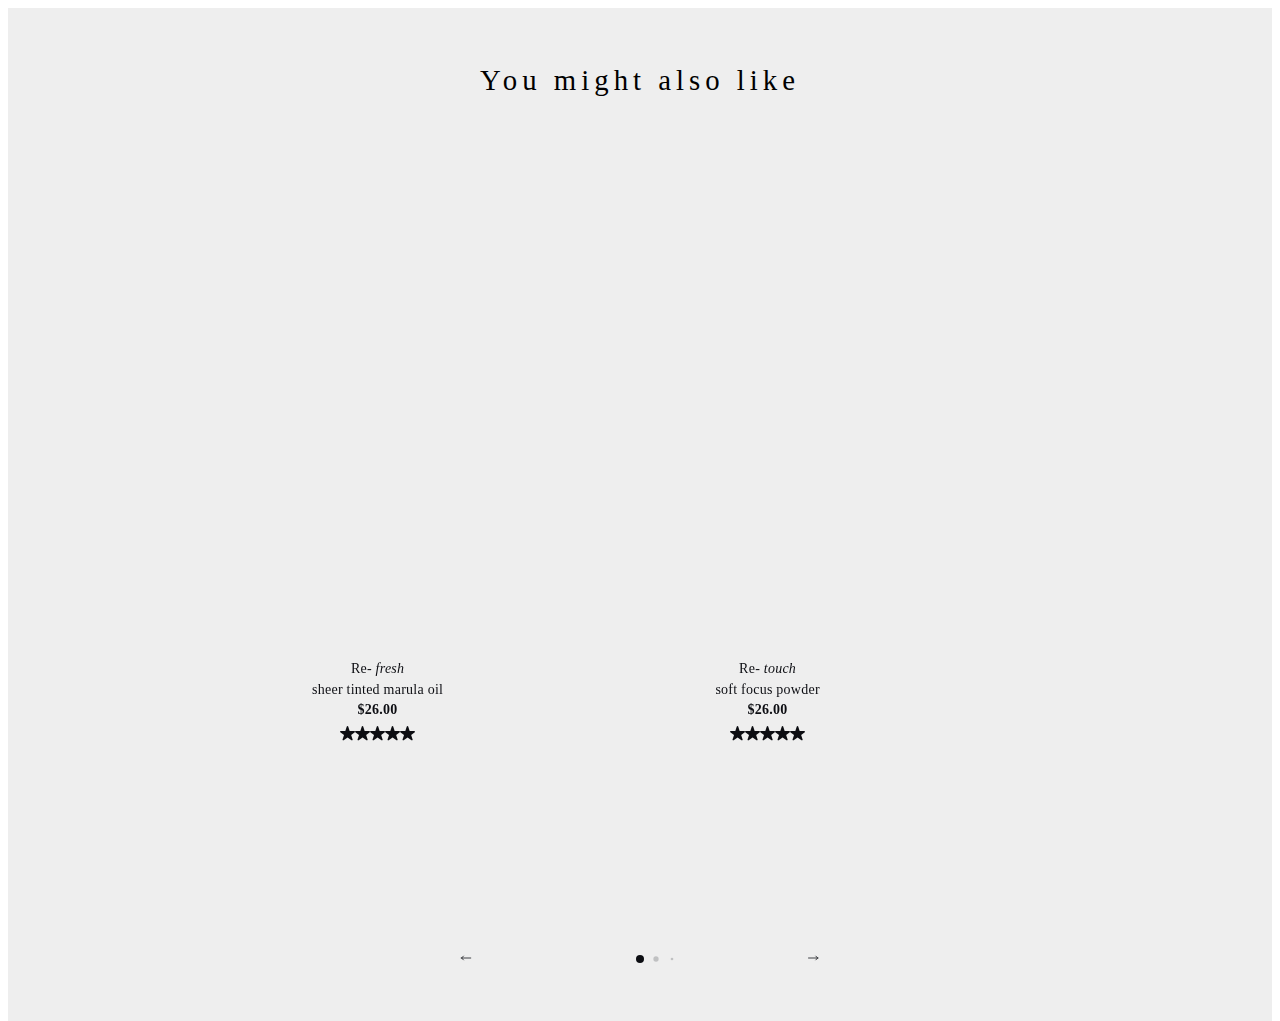
==== index.html @ 53fa4f93 "deploy config" ====
<!DOCTYPE html>
<html lang="en">
  <head>
    <meta charset="utf-8" />
    <title>Swiper demo</title>
    <meta
      name="viewport"
      content="width=device-width, initial-scale=1, minimum-scale=1, maximum-scale=1"
    />
    <link rel="stylesheet" href="./product_slider.css">
    <!-- Link Swiper's CSS -->
    <link
      rel="stylesheet"
      href="https://cdn.jsdelivr.net/npm/swiper/swiper-bundle.min.css"
    />

    <!-- Demo styles -->
  </head>

  <body>
    <section>
        <div class="section-title">
            <h2 class="title">
                You might also like
            </h2>
        </div>
    <div class="slider_handler">
        
        <div class="swiper mySwiper">
            <div class="swiper-wrapper">
                <div class="swiper-slide">
                    <a href="#" class="product">
                    <article class="product_item">
                        <div class="img_handler">
                            <img src="https://cdn.shopify.com/s/files/1/0569/0556/4315/products/HaleysBeauty_2021_ReInvent_Ecomm_Hero-_1_250x.png?v=1635180375" alt="">
                        </div>
                        <div class="product_info">
                            <p class="product_role">
                                <span class="pre">Re-</span>
                                <span class="rad">fresh</span>
                            </p>
                            <p class="product_name">sheer tinted marula oil</p>
                            <p class="product_price">$26.00</p>
                            <div class="product_rate">
                                <svg focusable="false" xmlns="http://www.w3.org/2000/svg" width="15px" height="15px" style="width: 15px !important; height: 15px !important;" viewBox="0 0 25 25"><polygon style="fill: url(&quot;#bv_inline_ratings_star_filled_0_99.99_CzmfIWRo20&quot;) !important;" points=""></polygon><path style="fill: url(&quot;#bv_inline_ratings_star_filled_0_99.99_CzmfIWRo20&quot;) !important;" d="M24.8676481,9.0008973 C24.7082329,8.54565507 24.2825324,8.23189792 23.7931772,8.20897226 L16.1009423,8.20897226 L13.658963,0.793674161 C13.4850788,0.296529881 12.9965414,-0.0267985214 12.4623931,0.00174912135 L12.4623931,0.00174912135 C11.9394964,-0.00194214302 11.4747239,0.328465149 11.3146628,0.81767189 L8.87268352,8.23296999 L1.20486846,8.23296999 C0.689809989,8.22949161 0.230279943,8.55030885 0.0640800798,9.0294023 C-0.102119784,9.50849575 0.0623083246,10.0383495 0.472274662,10.3447701 L6.69932193,14.9763317 L4.25734261,22.4396253 C4.08483744,22.9295881 4.25922828,23.4727606 4.68662933,23.7767181 C5.11403038,24.0806756 5.69357086,24.0736812 6.11324689,23.7595003 L12.6333317,18.9599546 L19.1778362,23.7595003 C19.381674,23.9119158 19.6299003,23.9960316 19.8860103,23.9994776 C20.2758842,24.0048539 20.6439728,23.8232161 20.8724402,23.5127115 C21.1009077,23.202207 21.1610972,22.8017824 21.0337405,22.4396253 L18.5917612,14.9763317 L24.6967095,10.3207724 C25.0258477,9.95783882 25.0937839,9.43328063 24.8676481,9.0008973 Z"></path><defs><linearGradient id="bv_inline_ratings_star_filled_0_99.99_CzmfIWRo20" x1="99.99%" y1="0%" x2="100%" y2="0%"><stop offset="0%" style="stop-color: rgb(12, 13, 18); stop-opacity: 1;"></stop><stop offset="1%" style="stop-color: rgb(233, 229, 217); stop-opacity: 1;"></stop></linearGradient></defs></svg><svg focusable="false" xmlns="http://www.w3.org/2000/svg" width="15px" height="15px" style="width: 15px !important; height: 15px !important;" viewBox="0 0 25 25"><polygon style="fill: url(&quot;#bv_inline_ratings_star_filled_1_99.99_C0rvBMYuDx&quot;) !important;" points=""></polygon><path style="fill: url(&quot;#bv_inline_ratings_star_filled_1_99.99_C0rvBMYuDx&quot;) !important;" d="M24.8676481,9.0008973 C24.7082329,8.54565507 24.2825324,8.23189792 23.7931772,8.20897226 L16.1009423,8.20897226 L13.658963,0.793674161 C13.4850788,0.296529881 12.9965414,-0.0267985214 12.4623931,0.00174912135 L12.4623931,0.00174912135 C11.9394964,-0.00194214302 11.4747239,0.328465149 11.3146628,0.81767189 L8.87268352,8.23296999 L1.20486846,8.23296999 C0.689809989,8.22949161 0.230279943,8.55030885 0.0640800798,9.0294023 C-0.102119784,9.50849575 0.0623083246,10.0383495 0.472274662,10.3447701 L6.69932193,14.9763317 L4.25734261,22.4396253 C4.08483744,22.9295881 4.25922828,23.4727606 4.68662933,23.7767181 C5.11403038,24.0806756 5.69357086,24.0736812 6.11324689,23.7595003 L12.6333317,18.9599546 L19.1778362,23.7595003 C19.381674,23.9119158 19.6299003,23.9960316 19.8860103,23.9994776 C20.2758842,24.0048539 20.6439728,23.8232161 20.8724402,23.5127115 C21.1009077,23.202207 21.1610972,22.8017824 21.0337405,22.4396253 L18.5917612,14.9763317 L24.6967095,10.3207724 C25.0258477,9.95783882 25.0937839,9.43328063 24.8676481,9.0008973 Z"></path><defs><linearGradient id="bv_inline_ratings_star_filled_1_99.99_C0rvBMYuDx" x1="99.99%" y1="0%" x2="100%" y2="0%"><stop offset="0%" style="stop-color: rgb(12, 13, 18); stop-opacity: 1;"></stop><stop offset="1%" style="stop-color: rgb(233, 229, 217); stop-opacity: 1;"></stop></linearGradient></defs></svg><svg focusable="false" xmlns="http://www.w3.org/2000/svg" width="15px" height="15px" style="width: 15px !important; height: 15px !important;" viewBox="0 0 25 25"><polygon style="fill: url(&quot;#bv_inline_ratings_star_filled_2_99.99_kRL8a2ANNB&quot;) !important;" points=""></polygon><path style="fill: url(&quot;#bv_inline_ratings_star_filled_2_99.99_kRL8a2ANNB&quot;) !important;" d="M24.8676481,9.0008973 C24.7082329,8.54565507 24.2825324,8.23189792 23.7931772,8.20897226 L16.1009423,8.20897226 L13.658963,0.793674161 C13.4850788,0.296529881 12.9965414,-0.0267985214 12.4623931,0.00174912135 L12.4623931,0.00174912135 C11.9394964,-0.00194214302 11.4747239,0.328465149 11.3146628,0.81767189 L8.87268352,8.23296999 L1.20486846,8.23296999 C0.689809989,8.22949161 0.230279943,8.55030885 0.0640800798,9.0294023 C-0.102119784,9.50849575 0.0623083246,10.0383495 0.472274662,10.3447701 L6.69932193,14.9763317 L4.25734261,22.4396253 C4.08483744,22.9295881 4.25922828,23.4727606 4.68662933,23.7767181 C5.11403038,24.0806756 5.69357086,24.0736812 6.11324689,23.7595003 L12.6333317,18.9599546 L19.1778362,23.7595003 C19.381674,23.9119158 19.6299003,23.9960316 19.8860103,23.9994776 C20.2758842,24.0048539 20.6439728,23.8232161 20.8724402,23.5127115 C21.1009077,23.202207 21.1610972,22.8017824 21.0337405,22.4396253 L18.5917612,14.9763317 L24.6967095,10.3207724 C25.0258477,9.95783882 25.0937839,9.43328063 24.8676481,9.0008973 Z"></path><defs><linearGradient id="bv_inline_ratings_star_filled_2_99.99_kRL8a2ANNB" x1="99.99%" y1="0%" x2="100%" y2="0%"><stop offset="0%" style="stop-color: rgb(12, 13, 18); stop-opacity: 1;"></stop><stop offset="1%" style="stop-color: rgb(233, 229, 217); stop-opacity: 1;"></stop></linearGradient></defs></svg><svg focusable="false" xmlns="http://www.w3.org/2000/svg" width="15px" height="15px" style="width: 15px !important; height: 15px !important;" viewBox="0 0 25 25"><polygon style="fill: url(&quot;#bv_inline_ratings_star_filled_3_99.99_yw80igeBvc&quot;) !important;" points=""></polygon><path style="fill: url(&quot;#bv_inline_ratings_star_filled_3_99.99_yw80igeBvc&quot;) !important;" d="M24.8676481,9.0008973 C24.7082329,8.54565507 24.2825324,8.23189792 23.7931772,8.20897226 L16.1009423,8.20897226 L13.658963,0.793674161 C13.4850788,0.296529881 12.9965414,-0.0267985214 12.4623931,0.00174912135 L12.4623931,0.00174912135 C11.9394964,-0.00194214302 11.4747239,0.328465149 11.3146628,0.81767189 L8.87268352,8.23296999 L1.20486846,8.23296999 C0.689809989,8.22949161 0.230279943,8.55030885 0.0640800798,9.0294023 C-0.102119784,9.50849575 0.0623083246,10.0383495 0.472274662,10.3447701 L6.69932193,14.9763317 L4.25734261,22.4396253 C4.08483744,22.9295881 4.25922828,23.4727606 4.68662933,23.7767181 C5.11403038,24.0806756 5.69357086,24.0736812 6.11324689,23.7595003 L12.6333317,18.9599546 L19.1778362,23.7595003 C19.381674,23.9119158 19.6299003,23.9960316 19.8860103,23.9994776 C20.2758842,24.0048539 20.6439728,23.8232161 20.8724402,23.5127115 C21.1009077,23.202207 21.1610972,22.8017824 21.0337405,22.4396253 L18.5917612,14.9763317 L24.6967095,10.3207724 C25.0258477,9.95783882 25.0937839,9.43328063 24.8676481,9.0008973 Z"></path><defs><linearGradient id="bv_inline_ratings_star_filled_3_99.99_yw80igeBvc" x1="99.99%" y1="0%" x2="100%" y2="0%"><stop offset="0%" style="stop-color: rgb(12, 13, 18); stop-opacity: 1;"></stop><stop offset="1%" style="stop-color: rgb(233, 229, 217); stop-opacity: 1;"></stop></linearGradient></defs></svg><svg focusable="false" xmlns="http://www.w3.org/2000/svg" width="15px" height="15px" style="width: 15px !important; height: 15px !important;" viewBox="0 0 25 25"><polygon style="fill: url(&quot;#bv_inline_ratings_star_filled_4_99.99_kZnmIuAaiG&quot;) !important;" points=""></polygon><path style="fill: url(&quot;#bv_inline_ratings_star_filled_4_99.99_kZnmIuAaiG&quot;) !important;" d="M24.8676481,9.0008973 C24.7082329,8.54565507 24.2825324,8.23189792 23.7931772,8.20897226 L16.1009423,8.20897226 L13.658963,0.793674161 C13.4850788,0.296529881 12.9965414,-0.0267985214 12.4623931,0.00174912135 L12.4623931,0.00174912135 C11.9394964,-0.00194214302 11.4747239,0.328465149 11.3146628,0.81767189 L8.87268352,8.23296999 L1.20486846,8.23296999 C0.689809989,8.22949161 0.230279943,8.55030885 0.0640800798,9.0294023 C-0.102119784,9.50849575 0.0623083246,10.0383495 0.472274662,10.3447701 L6.69932193,14.9763317 L4.25734261,22.4396253 C4.08483744,22.9295881 4.25922828,23.4727606 4.68662933,23.7767181 C5.11403038,24.0806756 5.69357086,24.0736812 6.11324689,23.7595003 L12.6333317,18.9599546 L19.1778362,23.7595003 C19.381674,23.9119158 19.6299003,23.9960316 19.8860103,23.9994776 C20.2758842,24.0048539 20.6439728,23.8232161 20.8724402,23.5127115 C21.1009077,23.202207 21.1610972,22.8017824 21.0337405,22.4396253 L18.5917612,14.9763317 L24.6967095,10.3207724 C25.0258477,9.95783882 25.0937839,9.43328063 24.8676481,9.0008973 Z"></path><defs><linearGradient id="bv_inline_ratings_star_filled_4_99.99_kZnmIuAaiG" x1="99.99%" y1="0%" x2="100%" y2="0%"><stop offset="0%" style="stop-color: rgb(12, 13, 18); stop-opacity: 1;"></stop><stop offset="1%" style="stop-color: rgb(233, 229, 217); stop-opacity: 1;"></stop></linearGradient></defs></svg>
                            </div>
                        </div>
                        <div class="back_marquee">
                            <div  class="text_slide">product name</div>
                        </div>
                    </article>
                    </a>
                </div>
                <div class="swiper-slide">
                    <a href="#" class="product">
                    <article class="product_item">
                        <div class="img_handler">
                            <img src="https://cdn.shopify.com/s/files/1/0569/0556/4315/products/retouch-hero_9ae049b7-ad67-421c-8d41-1b337207f1e3_250x.png?v=1647360256" alt="">
                        </div>
                        <div class="product_info">
                            <p class="product_role">
                                <span class="pre">Re-</span>
                                <span class="rad">touch</span>
                            </p>
                            <p class="product_name">soft focus powder</p>
                            <p class="product_price">$26.00</p>
                            <div class="product_rate">
                                <svg focusable="false" xmlns="http://www.w3.org/2000/svg" width="15px" height="15px" style="width: 15px !important; height: 15px !important;" viewBox="0 0 25 25"><polygon style="fill: url(&quot;#bv_inline_ratings_star_filled_0_99.99_CzmfIWRo20&quot;) !important;" points=""></polygon><path style="fill: url(&quot;#bv_inline_ratings_star_filled_0_99.99_CzmfIWRo20&quot;) !important;" d="M24.8676481,9.0008973 C24.7082329,8.54565507 24.2825324,8.23189792 23.7931772,8.20897226 L16.1009423,8.20897226 L13.658963,0.793674161 C13.4850788,0.296529881 12.9965414,-0.0267985214 12.4623931,0.00174912135 L12.4623931,0.00174912135 C11.9394964,-0.00194214302 11.4747239,0.328465149 11.3146628,0.81767189 L8.87268352,8.23296999 L1.20486846,8.23296999 C0.689809989,8.22949161 0.230279943,8.55030885 0.0640800798,9.0294023 C-0.102119784,9.50849575 0.0623083246,10.0383495 0.472274662,10.3447701 L6.69932193,14.9763317 L4.25734261,22.4396253 C4.08483744,22.9295881 4.25922828,23.4727606 4.68662933,23.7767181 C5.11403038,24.0806756 5.69357086,24.0736812 6.11324689,23.7595003 L12.6333317,18.9599546 L19.1778362,23.7595003 C19.381674,23.9119158 19.6299003,23.9960316 19.8860103,23.9994776 C20.2758842,24.0048539 20.6439728,23.8232161 20.8724402,23.5127115 C21.1009077,23.202207 21.1610972,22.8017824 21.0337405,22.4396253 L18.5917612,14.9763317 L24.6967095,10.3207724 C25.0258477,9.95783882 25.0937839,9.43328063 24.8676481,9.0008973 Z"></path><defs><linearGradient id="bv_inline_ratings_star_filled_0_99.99_CzmfIWRo20" x1="99.99%" y1="0%" x2="100%" y2="0%"><stop offset="0%" style="stop-color: rgb(12, 13, 18); stop-opacity: 1;"></stop><stop offset="1%" style="stop-color: rgb(233, 229, 217); stop-opacity: 1;"></stop></linearGradient></defs></svg><svg focusable="false" xmlns="http://www.w3.org/2000/svg" width="15px" height="15px" style="width: 15px !important; height: 15px !important;" viewBox="0 0 25 25"><polygon style="fill: url(&quot;#bv_inline_ratings_star_filled_1_99.99_C0rvBMYuDx&quot;) !important;" points=""></polygon><path style="fill: url(&quot;#bv_inline_ratings_star_filled_1_99.99_C0rvBMYuDx&quot;) !important;" d="M24.8676481,9.0008973 C24.7082329,8.54565507 24.2825324,8.23189792 23.7931772,8.20897226 L16.1009423,8.20897226 L13.658963,0.793674161 C13.4850788,0.296529881 12.9965414,-0.0267985214 12.4623931,0.00174912135 L12.4623931,0.00174912135 C11.9394964,-0.00194214302 11.4747239,0.328465149 11.3146628,0.81767189 L8.87268352,8.23296999 L1.20486846,8.23296999 C0.689809989,8.22949161 0.230279943,8.55030885 0.0640800798,9.0294023 C-0.102119784,9.50849575 0.0623083246,10.0383495 0.472274662,10.3447701 L6.69932193,14.9763317 L4.25734261,22.4396253 C4.08483744,22.9295881 4.25922828,23.4727606 4.68662933,23.7767181 C5.11403038,24.0806756 5.69357086,24.0736812 6.11324689,23.7595003 L12.6333317,18.9599546 L19.1778362,23.7595003 C19.381674,23.9119158 19.6299003,23.9960316 19.8860103,23.9994776 C20.2758842,24.0048539 20.6439728,23.8232161 20.8724402,23.5127115 C21.1009077,23.202207 21.1610972,22.8017824 21.0337405,22.4396253 L18.5917612,14.9763317 L24.6967095,10.3207724 C25.0258477,9.95783882 25.0937839,9.43328063 24.8676481,9.0008973 Z"></path><defs><linearGradient id="bv_inline_ratings_star_filled_1_99.99_C0rvBMYuDx" x1="99.99%" y1="0%" x2="100%" y2="0%"><stop offset="0%" style="stop-color: rgb(12, 13, 18); stop-opacity: 1;"></stop><stop offset="1%" style="stop-color: rgb(233, 229, 217); stop-opacity: 1;"></stop></linearGradient></defs></svg><svg focusable="false" xmlns="http://www.w3.org/2000/svg" width="15px" height="15px" style="width: 15px !important; height: 15px !important;" viewBox="0 0 25 25"><polygon style="fill: url(&quot;#bv_inline_ratings_star_filled_2_99.99_kRL8a2ANNB&quot;) !important;" points=""></polygon><path style="fill: url(&quot;#bv_inline_ratings_star_filled_2_99.99_kRL8a2ANNB&quot;) !important;" d="M24.8676481,9.0008973 C24.7082329,8.54565507 24.2825324,8.23189792 23.7931772,8.20897226 L16.1009423,8.20897226 L13.658963,0.793674161 C13.4850788,0.296529881 12.9965414,-0.0267985214 12.4623931,0.00174912135 L12.4623931,0.00174912135 C11.9394964,-0.00194214302 11.4747239,0.328465149 11.3146628,0.81767189 L8.87268352,8.23296999 L1.20486846,8.23296999 C0.689809989,8.22949161 0.230279943,8.55030885 0.0640800798,9.0294023 C-0.102119784,9.50849575 0.0623083246,10.0383495 0.472274662,10.3447701 L6.69932193,14.9763317 L4.25734261,22.4396253 C4.08483744,22.9295881 4.25922828,23.4727606 4.68662933,23.7767181 C5.11403038,24.0806756 5.69357086,24.0736812 6.11324689,23.7595003 L12.6333317,18.9599546 L19.1778362,23.7595003 C19.381674,23.9119158 19.6299003,23.9960316 19.8860103,23.9994776 C20.2758842,24.0048539 20.6439728,23.8232161 20.8724402,23.5127115 C21.1009077,23.202207 21.1610972,22.8017824 21.0337405,22.4396253 L18.5917612,14.9763317 L24.6967095,10.3207724 C25.0258477,9.95783882 25.0937839,9.43328063 24.8676481,9.0008973 Z"></path><defs><linearGradient id="bv_inline_ratings_star_filled_2_99.99_kRL8a2ANNB" x1="99.99%" y1="0%" x2="100%" y2="0%"><stop offset="0%" style="stop-color: rgb(12, 13, 18); stop-opacity: 1;"></stop><stop offset="1%" style="stop-color: rgb(233, 229, 217); stop-opacity: 1;"></stop></linearGradient></defs></svg><svg focusable="false" xmlns="http://www.w3.org/2000/svg" width="15px" height="15px" style="width: 15px !important; height: 15px !important;" viewBox="0 0 25 25"><polygon style="fill: url(&quot;#bv_inline_ratings_star_filled_3_99.99_yw80igeBvc&quot;) !important;" points=""></polygon><path style="fill: url(&quot;#bv_inline_ratings_star_filled_3_99.99_yw80igeBvc&quot;) !important;" d="M24.8676481,9.0008973 C24.7082329,8.54565507 24.2825324,8.23189792 23.7931772,8.20897226 L16.1009423,8.20897226 L13.658963,0.793674161 C13.4850788,0.296529881 12.9965414,-0.0267985214 12.4623931,0.00174912135 L12.4623931,0.00174912135 C11.9394964,-0.00194214302 11.4747239,0.328465149 11.3146628,0.81767189 L8.87268352,8.23296999 L1.20486846,8.23296999 C0.689809989,8.22949161 0.230279943,8.55030885 0.0640800798,9.0294023 C-0.102119784,9.50849575 0.0623083246,10.0383495 0.472274662,10.3447701 L6.69932193,14.9763317 L4.25734261,22.4396253 C4.08483744,22.9295881 4.25922828,23.4727606 4.68662933,23.7767181 C5.11403038,24.0806756 5.69357086,24.0736812 6.11324689,23.7595003 L12.6333317,18.9599546 L19.1778362,23.7595003 C19.381674,23.9119158 19.6299003,23.9960316 19.8860103,23.9994776 C20.2758842,24.0048539 20.6439728,23.8232161 20.8724402,23.5127115 C21.1009077,23.202207 21.1610972,22.8017824 21.0337405,22.4396253 L18.5917612,14.9763317 L24.6967095,10.3207724 C25.0258477,9.95783882 25.0937839,9.43328063 24.8676481,9.0008973 Z"></path><defs><linearGradient id="bv_inline_ratings_star_filled_3_99.99_yw80igeBvc" x1="99.99%" y1="0%" x2="100%" y2="0%"><stop offset="0%" style="stop-color: rgb(12, 13, 18); stop-opacity: 1;"></stop><stop offset="1%" style="stop-color: rgb(233, 229, 217); stop-opacity: 1;"></stop></linearGradient></defs></svg><svg focusable="false" xmlns="http://www.w3.org/2000/svg" width="15px" height="15px" style="width: 15px !important; height: 15px !important;" viewBox="0 0 25 25"><polygon style="fill: url(&quot;#bv_inline_ratings_star_filled_4_99.99_kZnmIuAaiG&quot;) !important;" points=""></polygon><path style="fill: url(&quot;#bv_inline_ratings_star_filled_4_99.99_kZnmIuAaiG&quot;) !important;" d="M24.8676481,9.0008973 C24.7082329,8.54565507 24.2825324,8.23189792 23.7931772,8.20897226 L16.1009423,8.20897226 L13.658963,0.793674161 C13.4850788,0.296529881 12.9965414,-0.0267985214 12.4623931,0.00174912135 L12.4623931,0.00174912135 C11.9394964,-0.00194214302 11.4747239,0.328465149 11.3146628,0.81767189 L8.87268352,8.23296999 L1.20486846,8.23296999 C0.689809989,8.22949161 0.230279943,8.55030885 0.0640800798,9.0294023 C-0.102119784,9.50849575 0.0623083246,10.0383495 0.472274662,10.3447701 L6.69932193,14.9763317 L4.25734261,22.4396253 C4.08483744,22.9295881 4.25922828,23.4727606 4.68662933,23.7767181 C5.11403038,24.0806756 5.69357086,24.0736812 6.11324689,23.7595003 L12.6333317,18.9599546 L19.1778362,23.7595003 C19.381674,23.9119158 19.6299003,23.9960316 19.8860103,23.9994776 C20.2758842,24.0048539 20.6439728,23.8232161 20.8724402,23.5127115 C21.1009077,23.202207 21.1610972,22.8017824 21.0337405,22.4396253 L18.5917612,14.9763317 L24.6967095,10.3207724 C25.0258477,9.95783882 25.0937839,9.43328063 24.8676481,9.0008973 Z"></path><defs><linearGradient id="bv_inline_ratings_star_filled_4_99.99_kZnmIuAaiG" x1="99.99%" y1="0%" x2="100%" y2="0%"><stop offset="0%" style="stop-color: rgb(12, 13, 18); stop-opacity: 1;"></stop><stop offset="1%" style="stop-color: rgb(233, 229, 217); stop-opacity: 1;"></stop></linearGradient></defs></svg>
                            </div>
                        </div>

                        <div class="back_marquee">
                            <div  class="text_slide">product name</div>
                        </div>
                    </article>

                    </a>
                </div>

                <div class="swiper-slide">
                    <a href="#" class="product">
                    <article class="product_item">
                        <div class="img_handler">
                            <img src="https://cdn.shopify.com/s/files/1/0569/0556/4315/products/creasebrush-hero_250x.png?v=1665094141" alt="">
                        </div>
                        <div class="product_info">
                            <p class="product_role">
                                <span class="pre"></span>
                                <span class="rad"></span>
                            </p>
                            <p class="product_name">briant crease brush</p>
                            <p class="product_price">$26.00</p>
                            <div class="product_rate">
                                <svg focusable="false" xmlns="http://www.w3.org/2000/svg" width="15px" height="15px" style="width: 15px !important; height: 15px !important;" viewBox="0 0 25 25"><polygon style="fill: url(&quot;#bv_inline_ratings_star_filled_0_99.99_CzmfIWRo20&quot;) !important;" points=""></polygon><path style="fill: url(&quot;#bv_inline_ratings_star_filled_0_99.99_CzmfIWRo20&quot;) !important;" d="M24.8676481,9.0008973 C24.7082329,8.54565507 24.2825324,8.23189792 23.7931772,8.20897226 L16.1009423,8.20897226 L13.658963,0.793674161 C13.4850788,0.296529881 12.9965414,-0.0267985214 12.4623931,0.00174912135 L12.4623931,0.00174912135 C11.9394964,-0.00194214302 11.4747239,0.328465149 11.3146628,0.81767189 L8.87268352,8.23296999 L1.20486846,8.23296999 C0.689809989,8.22949161 0.230279943,8.55030885 0.0640800798,9.0294023 C-0.102119784,9.50849575 0.0623083246,10.0383495 0.472274662,10.3447701 L6.69932193,14.9763317 L4.25734261,22.4396253 C4.08483744,22.9295881 4.25922828,23.4727606 4.68662933,23.7767181 C5.11403038,24.0806756 5.69357086,24.0736812 6.11324689,23.7595003 L12.6333317,18.9599546 L19.1778362,23.7595003 C19.381674,23.9119158 19.6299003,23.9960316 19.8860103,23.9994776 C20.2758842,24.0048539 20.6439728,23.8232161 20.8724402,23.5127115 C21.1009077,23.202207 21.1610972,22.8017824 21.0337405,22.4396253 L18.5917612,14.9763317 L24.6967095,10.3207724 C25.0258477,9.95783882 25.0937839,9.43328063 24.8676481,9.0008973 Z"></path><defs><linearGradient id="bv_inline_ratings_star_filled_0_99.99_CzmfIWRo20" x1="99.99%" y1="0%" x2="100%" y2="0%"><stop offset="0%" style="stop-color: rgb(12, 13, 18); stop-opacity: 1;"></stop><stop offset="1%" style="stop-color: rgb(233, 229, 217); stop-opacity: 1;"></stop></linearGradient></defs></svg><svg focusable="false" xmlns="http://www.w3.org/2000/svg" width="15px" height="15px" style="width: 15px !important; height: 15px !important;" viewBox="0 0 25 25"><polygon style="fill: url(&quot;#bv_inline_ratings_star_filled_1_99.99_C0rvBMYuDx&quot;) !important;" points=""></polygon><path style="fill: url(&quot;#bv_inline_ratings_star_filled_1_99.99_C0rvBMYuDx&quot;) !important;" d="M24.8676481,9.0008973 C24.7082329,8.54565507 24.2825324,8.23189792 23.7931772,8.20897226 L16.1009423,8.20897226 L13.658963,0.793674161 C13.4850788,0.296529881 12.9965414,-0.0267985214 12.4623931,0.00174912135 L12.4623931,0.00174912135 C11.9394964,-0.00194214302 11.4747239,0.328465149 11.3146628,0.81767189 L8.87268352,8.23296999 L1.20486846,8.23296999 C0.689809989,8.22949161 0.230279943,8.55030885 0.0640800798,9.0294023 C-0.102119784,9.50849575 0.0623083246,10.0383495 0.472274662,10.3447701 L6.69932193,14.9763317 L4.25734261,22.4396253 C4.08483744,22.9295881 4.25922828,23.4727606 4.68662933,23.7767181 C5.11403038,24.0806756 5.69357086,24.0736812 6.11324689,23.7595003 L12.6333317,18.9599546 L19.1778362,23.7595003 C19.381674,23.9119158 19.6299003,23.9960316 19.8860103,23.9994776 C20.2758842,24.0048539 20.6439728,23.8232161 20.8724402,23.5127115 C21.1009077,23.202207 21.1610972,22.8017824 21.0337405,22.4396253 L18.5917612,14.9763317 L24.6967095,10.3207724 C25.0258477,9.95783882 25.0937839,9.43328063 24.8676481,9.0008973 Z"></path><defs><linearGradient id="bv_inline_ratings_star_filled_1_99.99_C0rvBMYuDx" x1="99.99%" y1="0%" x2="100%" y2="0%"><stop offset="0%" style="stop-color: rgb(12, 13, 18); stop-opacity: 1;"></stop><stop offset="1%" style="stop-color: rgb(233, 229, 217); stop-opacity: 1;"></stop></linearGradient></defs></svg><svg focusable="false" xmlns="http://www.w3.org/2000/svg" width="15px" height="15px" style="width: 15px !important; height: 15px !important;" viewBox="0 0 25 25"><polygon style="fill: url(&quot;#bv_inline_ratings_star_filled_2_99.99_kRL8a2ANNB&quot;) !important;" points=""></polygon><path style="fill: url(&quot;#bv_inline_ratings_star_filled_2_99.99_kRL8a2ANNB&quot;) !important;" d="M24.8676481,9.0008973 C24.7082329,8.54565507 24.2825324,8.23189792 23.7931772,8.20897226 L16.1009423,8.20897226 L13.658963,0.793674161 C13.4850788,0.296529881 12.9965414,-0.0267985214 12.4623931,0.00174912135 L12.4623931,0.00174912135 C11.9394964,-0.00194214302 11.4747239,0.328465149 11.3146628,0.81767189 L8.87268352,8.23296999 L1.20486846,8.23296999 C0.689809989,8.22949161 0.230279943,8.55030885 0.0640800798,9.0294023 C-0.102119784,9.50849575 0.0623083246,10.0383495 0.472274662,10.3447701 L6.69932193,14.9763317 L4.25734261,22.4396253 C4.08483744,22.9295881 4.25922828,23.4727606 4.68662933,23.7767181 C5.11403038,24.0806756 5.69357086,24.0736812 6.11324689,23.7595003 L12.6333317,18.9599546 L19.1778362,23.7595003 C19.381674,23.9119158 19.6299003,23.9960316 19.8860103,23.9994776 C20.2758842,24.0048539 20.6439728,23.8232161 20.8724402,23.5127115 C21.1009077,23.202207 21.1610972,22.8017824 21.0337405,22.4396253 L18.5917612,14.9763317 L24.6967095,10.3207724 C25.0258477,9.95783882 25.0937839,9.43328063 24.8676481,9.0008973 Z"></path><defs><linearGradient id="bv_inline_ratings_star_filled_2_99.99_kRL8a2ANNB" x1="99.99%" y1="0%" x2="100%" y2="0%"><stop offset="0%" style="stop-color: rgb(12, 13, 18); stop-opacity: 1;"></stop><stop offset="1%" style="stop-color: rgb(233, 229, 217); stop-opacity: 1;"></stop></linearGradient></defs></svg><svg focusable="false" xmlns="http://www.w3.org/2000/svg" width="15px" height="15px" style="width: 15px !important; height: 15px !important;" viewBox="0 0 25 25"><polygon style="fill: url(&quot;#bv_inline_ratings_star_filled_3_99.99_yw80igeBvc&quot;) !important;" points=""></polygon><path style="fill: url(&quot;#bv_inline_ratings_star_filled_3_99.99_yw80igeBvc&quot;) !important;" d="M24.8676481,9.0008973 C24.7082329,8.54565507 24.2825324,8.23189792 23.7931772,8.20897226 L16.1009423,8.20897226 L13.658963,0.793674161 C13.4850788,0.296529881 12.9965414,-0.0267985214 12.4623931,0.00174912135 L12.4623931,0.00174912135 C11.9394964,-0.00194214302 11.4747239,0.328465149 11.3146628,0.81767189 L8.87268352,8.23296999 L1.20486846,8.23296999 C0.689809989,8.22949161 0.230279943,8.55030885 0.0640800798,9.0294023 C-0.102119784,9.50849575 0.0623083246,10.0383495 0.472274662,10.3447701 L6.69932193,14.9763317 L4.25734261,22.4396253 C4.08483744,22.9295881 4.25922828,23.4727606 4.68662933,23.7767181 C5.11403038,24.0806756 5.69357086,24.0736812 6.11324689,23.7595003 L12.6333317,18.9599546 L19.1778362,23.7595003 C19.381674,23.9119158 19.6299003,23.9960316 19.8860103,23.9994776 C20.2758842,24.0048539 20.6439728,23.8232161 20.8724402,23.5127115 C21.1009077,23.202207 21.1610972,22.8017824 21.0337405,22.4396253 L18.5917612,14.9763317 L24.6967095,10.3207724 C25.0258477,9.95783882 25.0937839,9.43328063 24.8676481,9.0008973 Z"></path><defs><linearGradient id="bv_inline_ratings_star_filled_3_99.99_yw80igeBvc" x1="99.99%" y1="0%" x2="100%" y2="0%"><stop offset="0%" style="stop-color: rgb(12, 13, 18); stop-opacity: 1;"></stop><stop offset="1%" style="stop-color: rgb(233, 229, 217); stop-opacity: 1;"></stop></linearGradient></defs></svg><svg focusable="false" xmlns="http://www.w3.org/2000/svg" width="15px" height="15px" style="width: 15px !important; height: 15px !important;" viewBox="0 0 25 25"><polygon style="fill: url(&quot;#bv_inline_ratings_star_filled_4_99.99_kZnmIuAaiG&quot;) !important;" points=""></polygon><path style="fill: url(&quot;#bv_inline_ratings_star_filled_4_99.99_kZnmIuAaiG&quot;) !important;" d="M24.8676481,9.0008973 C24.7082329,8.54565507 24.2825324,8.23189792 23.7931772,8.20897226 L16.1009423,8.20897226 L13.658963,0.793674161 C13.4850788,0.296529881 12.9965414,-0.0267985214 12.4623931,0.00174912135 L12.4623931,0.00174912135 C11.9394964,-0.00194214302 11.4747239,0.328465149 11.3146628,0.81767189 L8.87268352,8.23296999 L1.20486846,8.23296999 C0.689809989,8.22949161 0.230279943,8.55030885 0.0640800798,9.0294023 C-0.102119784,9.50849575 0.0623083246,10.0383495 0.472274662,10.3447701 L6.69932193,14.9763317 L4.25734261,22.4396253 C4.08483744,22.9295881 4.25922828,23.4727606 4.68662933,23.7767181 C5.11403038,24.0806756 5.69357086,24.0736812 6.11324689,23.7595003 L12.6333317,18.9599546 L19.1778362,23.7595003 C19.381674,23.9119158 19.6299003,23.9960316 19.8860103,23.9994776 C20.2758842,24.0048539 20.6439728,23.8232161 20.8724402,23.5127115 C21.1009077,23.202207 21.1610972,22.8017824 21.0337405,22.4396253 L18.5917612,14.9763317 L24.6967095,10.3207724 C25.0258477,9.95783882 25.0937839,9.43328063 24.8676481,9.0008973 Z"></path><defs><linearGradient id="bv_inline_ratings_star_filled_4_99.99_kZnmIuAaiG" x1="99.99%" y1="0%" x2="100%" y2="0%"><stop offset="0%" style="stop-color: rgb(12, 13, 18); stop-opacity: 1;"></stop><stop offset="1%" style="stop-color: rgb(233, 229, 217); stop-opacity: 1;"></stop></linearGradient></defs></svg>
                            </div>
                        </div>

                        <div class="back_marquee">
                            <div  class="text_slide">product name</div>
                        </div>
                    </article>

                    </a>
                </div>

                <div class="swiper-slide">
                    <a href="#" class="product">

                    <article class="product_item">
                        <div class="img_handler">
                            <img src="https://cdn.shopify.com/s/files/1/0569/0556/4315/products/HaleysBeauty_2021_ReInvent_Ecomm_Hero-_1_250x.png?v=1635180375" alt="">
                        </div>
                        <div class="product_info">
                            <p class="product_role">
                                <span class="pre">Re-</span>
                                <span class="rad">fresh</span>
                            </p>
                            <p class="product_name">sheer tinted marula oil</p>
                            <p class="product_price">$26.00</p>
                            <div class="product_rate">
                                <svg focusable="false" xmlns="http://www.w3.org/2000/svg" width="15px" height="15px" style="width: 15px !important; height: 15px !important;" viewBox="0 0 25 25"><polygon style="fill: url(&quot;#bv_inline_ratings_star_filled_0_99.99_CzmfIWRo20&quot;) !important;" points=""></polygon><path style="fill: url(&quot;#bv_inline_ratings_star_filled_0_99.99_CzmfIWRo20&quot;) !important;" d="M24.8676481,9.0008973 C24.7082329,8.54565507 24.2825324,8.23189792 23.7931772,8.20897226 L16.1009423,8.20897226 L13.658963,0.793674161 C13.4850788,0.296529881 12.9965414,-0.0267985214 12.4623931,0.00174912135 L12.4623931,0.00174912135 C11.9394964,-0.00194214302 11.4747239,0.328465149 11.3146628,0.81767189 L8.87268352,8.23296999 L1.20486846,8.23296999 C0.689809989,8.22949161 0.230279943,8.55030885 0.0640800798,9.0294023 C-0.102119784,9.50849575 0.0623083246,10.0383495 0.472274662,10.3447701 L6.69932193,14.9763317 L4.25734261,22.4396253 C4.08483744,22.9295881 4.25922828,23.4727606 4.68662933,23.7767181 C5.11403038,24.0806756 5.69357086,24.0736812 6.11324689,23.7595003 L12.6333317,18.9599546 L19.1778362,23.7595003 C19.381674,23.9119158 19.6299003,23.9960316 19.8860103,23.9994776 C20.2758842,24.0048539 20.6439728,23.8232161 20.8724402,23.5127115 C21.1009077,23.202207 21.1610972,22.8017824 21.0337405,22.4396253 L18.5917612,14.9763317 L24.6967095,10.3207724 C25.0258477,9.95783882 25.0937839,9.43328063 24.8676481,9.0008973 Z"></path><defs><linearGradient id="bv_inline_ratings_star_filled_0_99.99_CzmfIWRo20" x1="99.99%" y1="0%" x2="100%" y2="0%"><stop offset="0%" style="stop-color: rgb(12, 13, 18); stop-opacity: 1;"></stop><stop offset="1%" style="stop-color: rgb(233, 229, 217); stop-opacity: 1;"></stop></linearGradient></defs></svg><svg focusable="false" xmlns="http://www.w3.org/2000/svg" width="15px" height="15px" style="width: 15px !important; height: 15px !important;" viewBox="0 0 25 25"><polygon style="fill: url(&quot;#bv_inline_ratings_star_filled_1_99.99_C0rvBMYuDx&quot;) !important;" points=""></polygon><path style="fill: url(&quot;#bv_inline_ratings_star_filled_1_99.99_C0rvBMYuDx&quot;) !important;" d="M24.8676481,9.0008973 C24.7082329,8.54565507 24.2825324,8.23189792 23.7931772,8.20897226 L16.1009423,8.20897226 L13.658963,0.793674161 C13.4850788,0.296529881 12.9965414,-0.0267985214 12.4623931,0.00174912135 L12.4623931,0.00174912135 C11.9394964,-0.00194214302 11.4747239,0.328465149 11.3146628,0.81767189 L8.87268352,8.23296999 L1.20486846,8.23296999 C0.689809989,8.22949161 0.230279943,8.55030885 0.0640800798,9.0294023 C-0.102119784,9.50849575 0.0623083246,10.0383495 0.472274662,10.3447701 L6.69932193,14.9763317 L4.25734261,22.4396253 C4.08483744,22.9295881 4.25922828,23.4727606 4.68662933,23.7767181 C5.11403038,24.0806756 5.69357086,24.0736812 6.11324689,23.7595003 L12.6333317,18.9599546 L19.1778362,23.7595003 C19.381674,23.9119158 19.6299003,23.9960316 19.8860103,23.9994776 C20.2758842,24.0048539 20.6439728,23.8232161 20.8724402,23.5127115 C21.1009077,23.202207 21.1610972,22.8017824 21.0337405,22.4396253 L18.5917612,14.9763317 L24.6967095,10.3207724 C25.0258477,9.95783882 25.0937839,9.43328063 24.8676481,9.0008973 Z"></path><defs><linearGradient id="bv_inline_ratings_star_filled_1_99.99_C0rvBMYuDx" x1="99.99%" y1="0%" x2="100%" y2="0%"><stop offset="0%" style="stop-color: rgb(12, 13, 18); stop-opacity: 1;"></stop><stop offset="1%" style="stop-color: rgb(233, 229, 217); stop-opacity: 1;"></stop></linearGradient></defs></svg><svg focusable="false" xmlns="http://www.w3.org/2000/svg" width="15px" height="15px" style="width: 15px !important; height: 15px !important;" viewBox="0 0 25 25"><polygon style="fill: url(&quot;#bv_inline_ratings_star_filled_2_99.99_kRL8a2ANNB&quot;) !important;" points=""></polygon><path style="fill: url(&quot;#bv_inline_ratings_star_filled_2_99.99_kRL8a2ANNB&quot;) !important;" d="M24.8676481,9.0008973 C24.7082329,8.54565507 24.2825324,8.23189792 23.7931772,8.20897226 L16.1009423,8.20897226 L13.658963,0.793674161 C13.4850788,0.296529881 12.9965414,-0.0267985214 12.4623931,0.00174912135 L12.4623931,0.00174912135 C11.9394964,-0.00194214302 11.4747239,0.328465149 11.3146628,0.81767189 L8.87268352,8.23296999 L1.20486846,8.23296999 C0.689809989,8.22949161 0.230279943,8.55030885 0.0640800798,9.0294023 C-0.102119784,9.50849575 0.0623083246,10.0383495 0.472274662,10.3447701 L6.69932193,14.9763317 L4.25734261,22.4396253 C4.08483744,22.9295881 4.25922828,23.4727606 4.68662933,23.7767181 C5.11403038,24.0806756 5.69357086,24.0736812 6.11324689,23.7595003 L12.6333317,18.9599546 L19.1778362,23.7595003 C19.381674,23.9119158 19.6299003,23.9960316 19.8860103,23.9994776 C20.2758842,24.0048539 20.6439728,23.8232161 20.8724402,23.5127115 C21.1009077,23.202207 21.1610972,22.8017824 21.0337405,22.4396253 L18.5917612,14.9763317 L24.6967095,10.3207724 C25.0258477,9.95783882 25.0937839,9.43328063 24.8676481,9.0008973 Z"></path><defs><linearGradient id="bv_inline_ratings_star_filled_2_99.99_kRL8a2ANNB" x1="99.99%" y1="0%" x2="100%" y2="0%"><stop offset="0%" style="stop-color: rgb(12, 13, 18); stop-opacity: 1;"></stop><stop offset="1%" style="stop-color: rgb(233, 229, 217); stop-opacity: 1;"></stop></linearGradient></defs></svg><svg focusable="false" xmlns="http://www.w3.org/2000/svg" width="15px" height="15px" style="width: 15px !important; height: 15px !important;" viewBox="0 0 25 25"><polygon style="fill: url(&quot;#bv_inline_ratings_star_filled_3_99.99_yw80igeBvc&quot;) !important;" points=""></polygon><path style="fill: url(&quot;#bv_inline_ratings_star_filled_3_99.99_yw80igeBvc&quot;) !important;" d="M24.8676481,9.0008973 C24.7082329,8.54565507 24.2825324,8.23189792 23.7931772,8.20897226 L16.1009423,8.20897226 L13.658963,0.793674161 C13.4850788,0.296529881 12.9965414,-0.0267985214 12.4623931,0.00174912135 L12.4623931,0.00174912135 C11.9394964,-0.00194214302 11.4747239,0.328465149 11.3146628,0.81767189 L8.87268352,8.23296999 L1.20486846,8.23296999 C0.689809989,8.22949161 0.230279943,8.55030885 0.0640800798,9.0294023 C-0.102119784,9.50849575 0.0623083246,10.0383495 0.472274662,10.3447701 L6.69932193,14.9763317 L4.25734261,22.4396253 C4.08483744,22.9295881 4.25922828,23.4727606 4.68662933,23.7767181 C5.11403038,24.0806756 5.69357086,24.0736812 6.11324689,23.7595003 L12.6333317,18.9599546 L19.1778362,23.7595003 C19.381674,23.9119158 19.6299003,23.9960316 19.8860103,23.9994776 C20.2758842,24.0048539 20.6439728,23.8232161 20.8724402,23.5127115 C21.1009077,23.202207 21.1610972,22.8017824 21.0337405,22.4396253 L18.5917612,14.9763317 L24.6967095,10.3207724 C25.0258477,9.95783882 25.0937839,9.43328063 24.8676481,9.0008973 Z"></path><defs><linearGradient id="bv_inline_ratings_star_filled_3_99.99_yw80igeBvc" x1="99.99%" y1="0%" x2="100%" y2="0%"><stop offset="0%" style="stop-color: rgb(12, 13, 18); stop-opacity: 1;"></stop><stop offset="1%" style="stop-color: rgb(233, 229, 217); stop-opacity: 1;"></stop></linearGradient></defs></svg><svg focusable="false" xmlns="http://www.w3.org/2000/svg" width="15px" height="15px" style="width: 15px !important; height: 15px !important;" viewBox="0 0 25 25"><polygon style="fill: url(&quot;#bv_inline_ratings_star_filled_4_99.99_kZnmIuAaiG&quot;) !important;" points=""></polygon><path style="fill: url(&quot;#bv_inline_ratings_star_filled_4_99.99_kZnmIuAaiG&quot;) !important;" d="M24.8676481,9.0008973 C24.7082329,8.54565507 24.2825324,8.23189792 23.7931772,8.20897226 L16.1009423,8.20897226 L13.658963,0.793674161 C13.4850788,0.296529881 12.9965414,-0.0267985214 12.4623931,0.00174912135 L12.4623931,0.00174912135 C11.9394964,-0.00194214302 11.4747239,0.328465149 11.3146628,0.81767189 L8.87268352,8.23296999 L1.20486846,8.23296999 C0.689809989,8.22949161 0.230279943,8.55030885 0.0640800798,9.0294023 C-0.102119784,9.50849575 0.0623083246,10.0383495 0.472274662,10.3447701 L6.69932193,14.9763317 L4.25734261,22.4396253 C4.08483744,22.9295881 4.25922828,23.4727606 4.68662933,23.7767181 C5.11403038,24.0806756 5.69357086,24.0736812 6.11324689,23.7595003 L12.6333317,18.9599546 L19.1778362,23.7595003 C19.381674,23.9119158 19.6299003,23.9960316 19.8860103,23.9994776 C20.2758842,24.0048539 20.6439728,23.8232161 20.8724402,23.5127115 C21.1009077,23.202207 21.1610972,22.8017824 21.0337405,22.4396253 L18.5917612,14.9763317 L24.6967095,10.3207724 C25.0258477,9.95783882 25.0937839,9.43328063 24.8676481,9.0008973 Z"></path><defs><linearGradient id="bv_inline_ratings_star_filled_4_99.99_kZnmIuAaiG" x1="99.99%" y1="0%" x2="100%" y2="0%"><stop offset="0%" style="stop-color: rgb(12, 13, 18); stop-opacity: 1;"></stop><stop offset="1%" style="stop-color: rgb(233, 229, 217); stop-opacity: 1;"></stop></linearGradient></defs></svg>
                            </div>
                        </div>

                        <div class="back_marquee">
                            <div  class="text_slide">product name</div>
                        </div>
                    </article>
                    </a>
                </div>
            </div>
        
        </div>
    </div>
        <div class="pagination">
      <div class="swiper-button-prev">
        <svg xmlns="http://www.w3.org/2000/svg" fill="none" viewBox="0 0 24 24" stroke-width="1.5" stroke="currentColor" class="w-6 h-6">
            <path stroke-linecap="round" stroke-linejoin="round" d="M6.75 15.75L3 12m0 0l3.75-3.75M3 12h18" />
          </svg>
          
      </div>
        <div class="swiper-pagination"></div>
      <div class="swiper-button-next">
        <svg xmlns="http://www.w3.org/2000/svg" fill="none" viewBox="0 0 24 24" stroke-width="1.5" stroke="currentColor" class="w-6 h-6">
            <path stroke-linecap="round" stroke-linejoin="round" d="M17.25 8.25L21 12m0 0l-3.75 3.75M21 12H3" />
          </svg>
          
      </div>

        </div>

    </section>
    <!-- Swiper -->
   

    <!-- Swiper JS -->
    <script src="https://cdn.jsdelivr.net/npm/swiper/swiper-bundle.min.js"></script>

   <script src="./product_slider.js"></script>
  </body>
</html>
---- product_slider.css ----
@import url("./cabrito-didone/CabritoDidone-NorReg.ttf");
:root{
    --swiper-theme-color: #0c0d12 !important;
    --swiper-navigation-size: 20px !important
}
section{
  background: #eee;
}
.section-title{
  text-align: center;
  font-size: 1.2rem;
  padding-top: 32px;
  
}
.section-title .title{
  font-weight: lighter;
  letter-spacing: 5px;
  font-family: cabrito-didone-normal,Times New Roman,serif;
}
.slider_handler{
    height: 100vh;
    position: relative;
    display: flex;
    justify-content: center;
    align-items: center;
    background: #eee;
    font-size: 14px;
    color: #0c0d12;
    margin: 0;
    padding: 0;
}
.back_marquee{
    position: absolute;
    z-index: 1;
    height: 100%;
    width: 100vw;
    display: flex;
    justify-content: center;
    align-items: center;
    opacity: 0;
    transition: anime 5s linear infinite;
}
.text_slide{
  z-index: 1;
  position: absolute;
  width: 100%;
    font-family: cabrito-didone-normal,Times New Roman,serif;
    font-style: italic;
    font-size: 3rem;
    animation: marky 20s linear infinite;
}
@keyframes marky {
    from { transform: translateX(0%); }
    to { transform: translateX(-50%); }
  }
.swiper {
    width: 70%;
    height: 50%;
    margin: 0 5rem;
  }

  .swiper-slide {
    text-align: center;
    font-size: 18px;
    z-index: 3;
    min-width: 360px;
    background: transparent;
    /* Center slide text vertically */
    display: -webkit-box;
    display: -ms-flexbox;
    display: -webkit-flex;
    display: flex;
    -webkit-box-pack: center;
    -ms-flex-pack: center;
    -webkit-justify-content: center;
    justify-content: center;
    -webkit-box-align: center;
    -ms-flex-align: center;
    -webkit-align-items: center;
    align-items: center;
  }

  .swiper-slide img {
    /* display: block; */
    transition: all .45s ease-in-out;
    max-height: 75%;
    max-width: 50%;
  }
  .product{
    text-decoration: none;
    color: #0c0d12;
    width: 100%;
  }
  .product_item{
    width: 100%;
    display: flex;
    flex-direction: column;
    position: relative;
  }
  .product_item::before{
    content: "";
    position: absolute;
    height: 100%;
    width: 100%;
    opacity: 0;
    transition: ease-in .7s;
    background: #ccc;
    z-index: -1;
  }
  .product_item:hover::before{
    opacity: 0.2;
  }
  .product_item > .back_marquee:hover{
    opacity: 1;
  }
  .product_item .img_handler{
    height: 299px;
    z-index: 1;
  }
  .product_info .product_role{
    font-weight: 400;
    font-size: .875rem;
    line-height: 1.43;
    letter-spacing: .015rem;
  }
  .product_info .product_role .rad{
    font-family: cabrito-didone-normal,Times New Roman,serif;
    font-weight: 400;
    font-style: italic;
  }
  .product_info .product_role .pre{
    font-weight: 400;
    font-size: .875rem;
    line-height: 1.43;
    letter-spacing: .015rem;
  }
  .product_info .product_name{
    font-weight: 400;
    font-size: .875rem;
    margin-top: -.827rem;
    line-height: 1.43;
    letter-spacing: .015rem;
  }
  .product_info .product_price{
    font-weight: 800;
    margin-top: -.827rem;
    font-size: .875rem;
    line-height: 1.43;
    letter-spacing: .015rem;
  }
  .product_info .product_rate{
    font-weight: 800;
    margin-top: -.527rem;
    font-size: .875rem;
    line-height: 1.43;
    letter-spacing: .015rem;
  }
  .swiper-pagination{
    bottom: -5px !important;
  }
  .swiper-pagination .swiper-pagination-bullet{
    background: #0c0d12;
    margin-top: 15%;
  }
  .pagination{
    position: relative;
    display: flex;
    vertical-align: middle;
    justify-content: space-between;
    width: 30%;
    margin: -5% auto;
  }
  .pagination :is(.swiper-button-prev, .swiper-button-next)::after{
    content: "";
    font-size: .86rem;
    background: #0c0d12;
  }
  .pagination .swiper-button-prev{
    
    margin-top: -10px !important;
  }
  @media only screen and (max-width: 976px){
    .swiper{
        width: 100%;
        height: 60%;
    }
    .swiper-slide{
        min-width: 50%;
    }
}
@media only screen and (max-width: 481px){
    .swiper{
        width: 100vw;
        height: 80%;
    }
    .pagination{
        width: 70%;
    }
    .swiper-slide{
        min-width: 70%;
        object-fit: cover;
    }
    .product_item{
        min-width: 100%;
    }
    
}
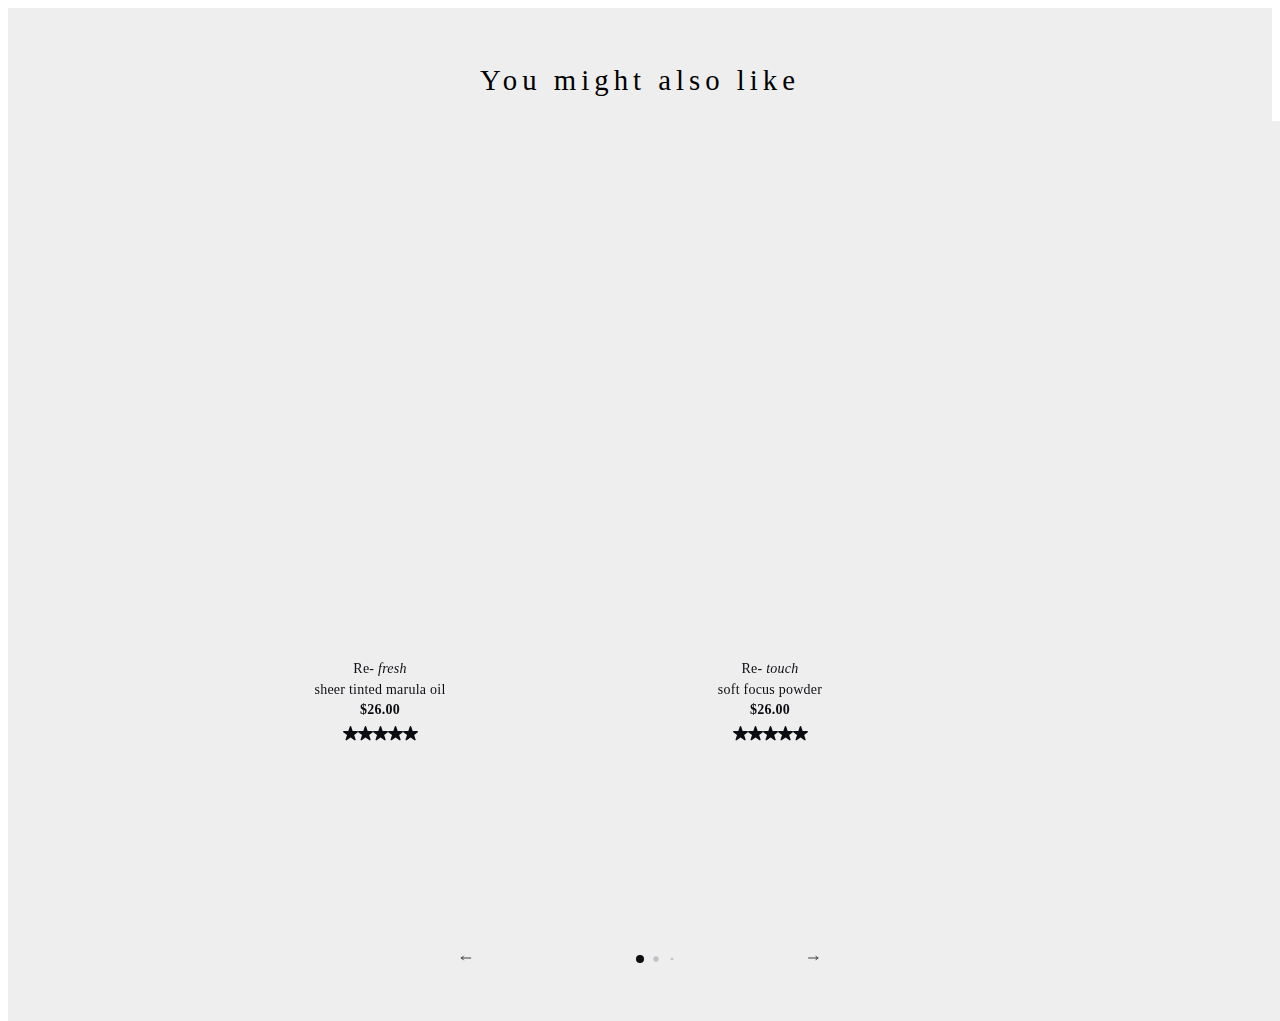
==== commit 5e8d88ec: "maj" ====
--- a/index.html
+++ b/index.html
@@ -46,7 +46,7 @@
                             </div>
                         </div>
                         <div class="back_marquee">
-                            <div  class="text_slide">product name</div>
+                            <div  class="text_slide">sheer tinted marula oil</div>
                         </div>
                     </article>
                     </a>
@@ -70,7 +70,7 @@
                         </div>
 
                         <div class="back_marquee">
-                            <div  class="text_slide">product name</div>
+                            <div  class="text_slide">soft focus powder</div>
                         </div>
                     </article>
 
@@ -96,7 +96,7 @@
                         </div>
 
                         <div class="back_marquee">
-                            <div  class="text_slide">product name</div>
+                            <div  class="text_slide">briant crease brush</div>
                         </div>
                     </article>
 
@@ -123,7 +123,7 @@
                         </div>
 
                         <div class="back_marquee">
-                            <div  class="text_slide">product name</div>
+                            <div  class="text_slide">cheer tinted marula oil</div>
                         </div>
                     </article>
                     </a>
--- a/product_slider.css
+++ b/product_slider.css
@@ -19,6 +19,7 @@
 }
 .slider_handler{
     height: 100vh;
+    width: 100vw;
     position: relative;
     display: flex;
     justify-content: center;
@@ -44,6 +45,7 @@
   z-index: 1;
   position: absolute;
   width: 100%;
+  /* background: #000; */
     font-family: cabrito-didone-normal,Times New Roman,serif;
     font-style: italic;
     font-size: 3rem;
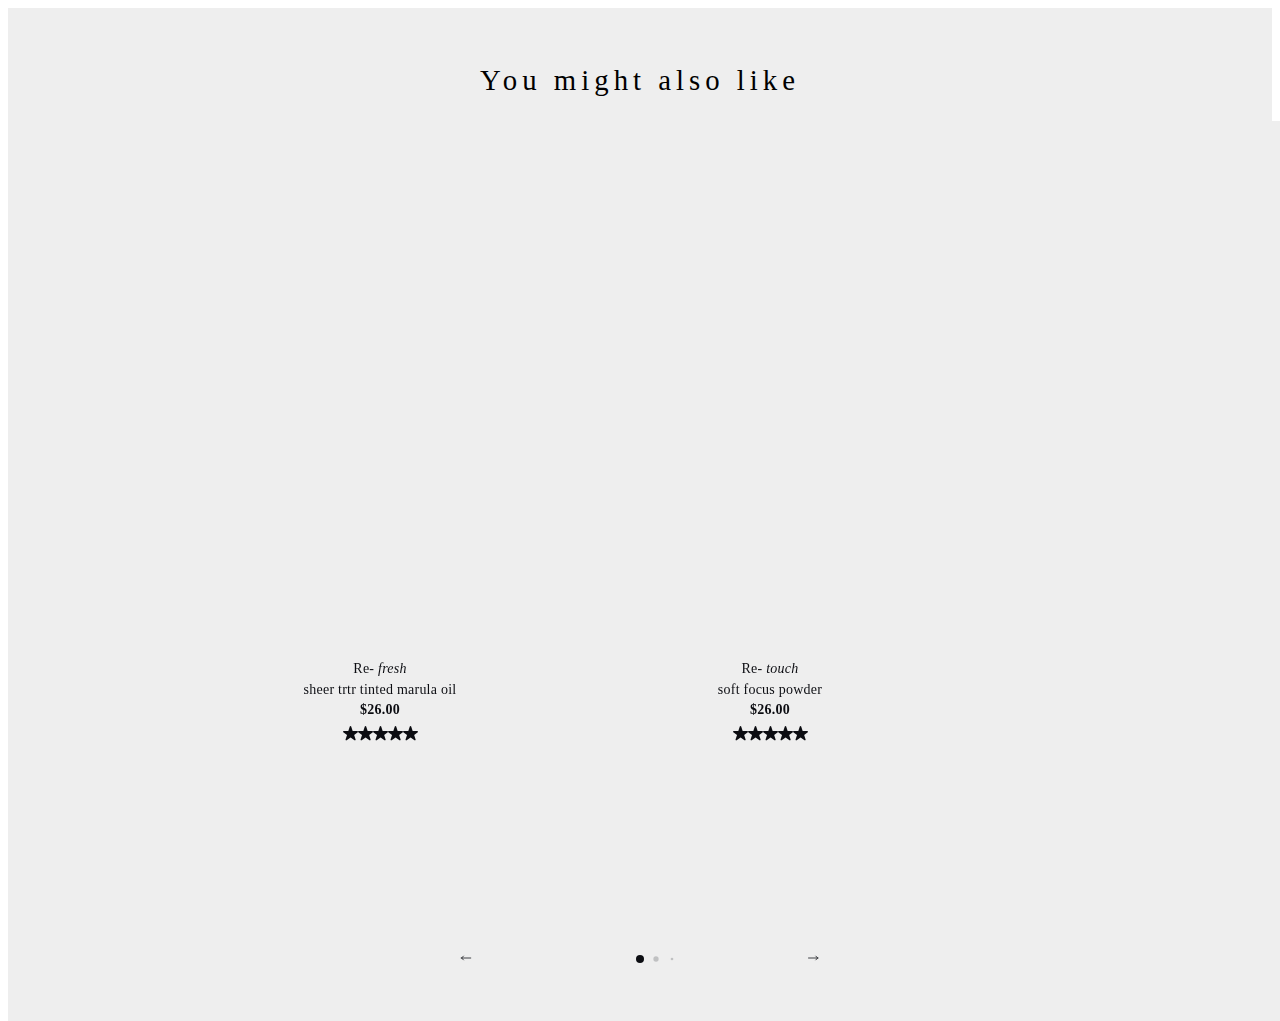
==== commit 0745c59d: "maj" ====
--- a/index.html
+++ b/index.html
@@ -39,15 +39,15 @@
                                 <span class="pre">Re-</span>
                                 <span class="rad">fresh</span>
                             </p>
-                            <p class="product_name">sheer tinted marula oil</p>
+                            <p class="product_name">sheer trtr tinted marula oil</p>
                             <p class="product_price">$26.00</p>
                             <div class="product_rate">
                                 <svg focusable="false" xmlns="http://www.w3.org/2000/svg" width="15px" height="15px" style="width: 15px !important; height: 15px !important;" viewBox="0 0 25 25"><polygon style="fill: url(&quot;#bv_inline_ratings_star_filled_0_99.99_CzmfIWRo20&quot;) !important;" points=""></polygon><path style="fill: url(&quot;#bv_inline_ratings_star_filled_0_99.99_CzmfIWRo20&quot;) !important;" d="M24.8676481,9.0008973 C24.7082329,8.54565507 24.2825324,8.23189792 23.7931772,8.20897226 L16.1009423,8.20897226 L13.658963,0.793674161 C13.4850788,0.296529881 12.9965414,-0.0267985214 12.4623931,0.00174912135 L12.4623931,0.00174912135 C11.9394964,-0.00194214302 11.4747239,0.328465149 11.3146628,0.81767189 L8.87268352,8.23296999 L1.20486846,8.23296999 C0.689809989,8.22949161 0.230279943,8.55030885 0.0640800798,9.0294023 C-0.102119784,9.50849575 0.0623083246,10.0383495 0.472274662,10.3447701 L6.69932193,14.9763317 L4.25734261,22.4396253 C4.08483744,22.9295881 4.25922828,23.4727606 4.68662933,23.7767181 C5.11403038,24.0806756 5.69357086,24.0736812 6.11324689,23.7595003 L12.6333317,18.9599546 L19.1778362,23.7595003 C19.381674,23.9119158 19.6299003,23.9960316 19.8860103,23.9994776 C20.2758842,24.0048539 20.6439728,23.8232161 20.8724402,23.5127115 C21.1009077,23.202207 21.1610972,22.8017824 21.0337405,22.4396253 L18.5917612,14.9763317 L24.6967095,10.3207724 C25.0258477,9.95783882 25.0937839,9.43328063 24.8676481,9.0008973 Z"></path><defs><linearGradient id="bv_inline_ratings_star_filled_0_99.99_CzmfIWRo20" x1="99.99%" y1="0%" x2="100%" y2="0%"><stop offset="0%" style="stop-color: rgb(12, 13, 18); stop-opacity: 1;"></stop><stop offset="1%" style="stop-color: rgb(233, 229, 217); stop-opacity: 1;"></stop></linearGradient></defs></svg><svg focusable="false" xmlns="http://www.w3.org/2000/svg" width="15px" height="15px" style="width: 15px !important; height: 15px !important;" viewBox="0 0 25 25"><polygon style="fill: url(&quot;#bv_inline_ratings_star_filled_1_99.99_C0rvBMYuDx&quot;) !important;" points=""></polygon><path style="fill: url(&quot;#bv_inline_ratings_star_filled_1_99.99_C0rvBMYuDx&quot;) !important;" d="M24.8676481,9.0008973 C24.7082329,8.54565507 24.2825324,8.23189792 23.7931772,8.20897226 L16.1009423,8.20897226 L13.658963,0.793674161 C13.4850788,0.296529881 12.9965414,-0.0267985214 12.4623931,0.00174912135 L12.4623931,0.00174912135 C11.9394964,-0.00194214302 11.4747239,0.328465149 11.3146628,0.81767189 L8.87268352,8.23296999 L1.20486846,8.23296999 C0.689809989,8.22949161 0.230279943,8.55030885 0.0640800798,9.0294023 C-0.102119784,9.50849575 0.0623083246,10.0383495 0.472274662,10.3447701 L6.69932193,14.9763317 L4.25734261,22.4396253 C4.08483744,22.9295881 4.25922828,23.4727606 4.68662933,23.7767181 C5.11403038,24.0806756 5.69357086,24.0736812 6.11324689,23.7595003 L12.6333317,18.9599546 L19.1778362,23.7595003 C19.381674,23.9119158 19.6299003,23.9960316 19.8860103,23.9994776 C20.2758842,24.0048539 20.6439728,23.8232161 20.8724402,23.5127115 C21.1009077,23.202207 21.1610972,22.8017824 21.0337405,22.4396253 L18.5917612,14.9763317 L24.6967095,10.3207724 C25.0258477,9.95783882 25.0937839,9.43328063 24.8676481,9.0008973 Z"></path><defs><linearGradient id="bv_inline_ratings_star_filled_1_99.99_C0rvBMYuDx" x1="99.99%" y1="0%" x2="100%" y2="0%"><stop offset="0%" style="stop-color: rgb(12, 13, 18); stop-opacity: 1;"></stop><stop offset="1%" style="stop-color: rgb(233, 229, 217); stop-opacity: 1;"></stop></linearGradient></defs></svg><svg focusable="false" xmlns="http://www.w3.org/2000/svg" width="15px" height="15px" style="width: 15px !important; height: 15px !important;" viewBox="0 0 25 25"><polygon style="fill: url(&quot;#bv_inline_ratings_star_filled_2_99.99_kRL8a2ANNB&quot;) !important;" points=""></polygon><path style="fill: url(&quot;#bv_inline_ratings_star_filled_2_99.99_kRL8a2ANNB&quot;) !important;" d="M24.8676481,9.0008973 C24.7082329,8.54565507 24.2825324,8.23189792 23.7931772,8.20897226 L16.1009423,8.20897226 L13.658963,0.793674161 C13.4850788,0.296529881 12.9965414,-0.0267985214 12.4623931,0.00174912135 L12.4623931,0.00174912135 C11.9394964,-0.00194214302 11.4747239,0.328465149 11.3146628,0.81767189 L8.87268352,8.23296999 L1.20486846,8.23296999 C0.689809989,8.22949161 0.230279943,8.55030885 0.0640800798,9.0294023 C-0.102119784,9.50849575 0.0623083246,10.0383495 0.472274662,10.3447701 L6.69932193,14.9763317 L4.25734261,22.4396253 C4.08483744,22.9295881 4.25922828,23.4727606 4.68662933,23.7767181 C5.11403038,24.0806756 5.69357086,24.0736812 6.11324689,23.7595003 L12.6333317,18.9599546 L19.1778362,23.7595003 C19.381674,23.9119158 19.6299003,23.9960316 19.8860103,23.9994776 C20.2758842,24.0048539 20.6439728,23.8232161 20.8724402,23.5127115 C21.1009077,23.202207 21.1610972,22.8017824 21.0337405,22.4396253 L18.5917612,14.9763317 L24.6967095,10.3207724 C25.0258477,9.95783882 25.0937839,9.43328063 24.8676481,9.0008973 Z"></path><defs><linearGradient id="bv_inline_ratings_star_filled_2_99.99_kRL8a2ANNB" x1="99.99%" y1="0%" x2="100%" y2="0%"><stop offset="0%" style="stop-color: rgb(12, 13, 18); stop-opacity: 1;"></stop><stop offset="1%" style="stop-color: rgb(233, 229, 217); stop-opacity: 1;"></stop></linearGradient></defs></svg><svg focusable="false" xmlns="http://www.w3.org/2000/svg" width="15px" height="15px" style="width: 15px !important; height: 15px !important;" viewBox="0 0 25 25"><polygon style="fill: url(&quot;#bv_inline_ratings_star_filled_3_99.99_yw80igeBvc&quot;) !important;" points=""></polygon><path style="fill: url(&quot;#bv_inline_ratings_star_filled_3_99.99_yw80igeBvc&quot;) !important;" d="M24.8676481,9.0008973 C24.7082329,8.54565507 24.2825324,8.23189792 23.7931772,8.20897226 L16.1009423,8.20897226 L13.658963,0.793674161 C13.4850788,0.296529881 12.9965414,-0.0267985214 12.4623931,0.00174912135 L12.4623931,0.00174912135 C11.9394964,-0.00194214302 11.4747239,0.328465149 11.3146628,0.81767189 L8.87268352,8.23296999 L1.20486846,8.23296999 C0.689809989,8.22949161 0.230279943,8.55030885 0.0640800798,9.0294023 C-0.102119784,9.50849575 0.0623083246,10.0383495 0.472274662,10.3447701 L6.69932193,14.9763317 L4.25734261,22.4396253 C4.08483744,22.9295881 4.25922828,23.4727606 4.68662933,23.7767181 C5.11403038,24.0806756 5.69357086,24.0736812 6.11324689,23.7595003 L12.6333317,18.9599546 L19.1778362,23.7595003 C19.381674,23.9119158 19.6299003,23.9960316 19.8860103,23.9994776 C20.2758842,24.0048539 20.6439728,23.8232161 20.8724402,23.5127115 C21.1009077,23.202207 21.1610972,22.8017824 21.0337405,22.4396253 L18.5917612,14.9763317 L24.6967095,10.3207724 C25.0258477,9.95783882 25.0937839,9.43328063 24.8676481,9.0008973 Z"></path><defs><linearGradient id="bv_inline_ratings_star_filled_3_99.99_yw80igeBvc" x1="99.99%" y1="0%" x2="100%" y2="0%"><stop offset="0%" style="stop-color: rgb(12, 13, 18); stop-opacity: 1;"></stop><stop offset="1%" style="stop-color: rgb(233, 229, 217); stop-opacity: 1;"></stop></linearGradient></defs></svg><svg focusable="false" xmlns="http://www.w3.org/2000/svg" width="15px" height="15px" style="width: 15px !important; height: 15px !important;" viewBox="0 0 25 25"><polygon style="fill: url(&quot;#bv_inline_ratings_star_filled_4_99.99_kZnmIuAaiG&quot;) !important;" points=""></polygon><path style="fill: url(&quot;#bv_inline_ratings_star_filled_4_99.99_kZnmIuAaiG&quot;) !important;" d="M24.8676481,9.0008973 C24.7082329,8.54565507 24.2825324,8.23189792 23.7931772,8.20897226 L16.1009423,8.20897226 L13.658963,0.793674161 C13.4850788,0.296529881 12.9965414,-0.0267985214 12.4623931,0.00174912135 L12.4623931,0.00174912135 C11.9394964,-0.00194214302 11.4747239,0.328465149 11.3146628,0.81767189 L8.87268352,8.23296999 L1.20486846,8.23296999 C0.689809989,8.22949161 0.230279943,8.55030885 0.0640800798,9.0294023 C-0.102119784,9.50849575 0.0623083246,10.0383495 0.472274662,10.3447701 L6.69932193,14.9763317 L4.25734261,22.4396253 C4.08483744,22.9295881 4.25922828,23.4727606 4.68662933,23.7767181 C5.11403038,24.0806756 5.69357086,24.0736812 6.11324689,23.7595003 L12.6333317,18.9599546 L19.1778362,23.7595003 C19.381674,23.9119158 19.6299003,23.9960316 19.8860103,23.9994776 C20.2758842,24.0048539 20.6439728,23.8232161 20.8724402,23.5127115 C21.1009077,23.202207 21.1610972,22.8017824 21.0337405,22.4396253 L18.5917612,14.9763317 L24.6967095,10.3207724 C25.0258477,9.95783882 25.0937839,9.43328063 24.8676481,9.0008973 Z"></path><defs><linearGradient id="bv_inline_ratings_star_filled_4_99.99_kZnmIuAaiG" x1="99.99%" y1="0%" x2="100%" y2="0%"><stop offset="0%" style="stop-color: rgb(12, 13, 18); stop-opacity: 1;"></stop><stop offset="1%" style="stop-color: rgb(233, 229, 217); stop-opacity: 1;"></stop></linearGradient></defs></svg>
                             </div>
                         </div>
-                        <div class="back_marquee">
-                            <div  class="text_slide">sheer tinted marula oil</div>
-                        </div>
+                        <figure class="marquee marquee--navy" data-text="sheer tinted marula oil">
+                            
+                        </figure>
                     </article>
                     </a>
                 </div>
@@ -68,10 +68,10 @@
                                 <svg focusable="false" xmlns="http://www.w3.org/2000/svg" width="15px" height="15px" style="width: 15px !important; height: 15px !important;" viewBox="0 0 25 25"><polygon style="fill: url(&quot;#bv_inline_ratings_star_filled_0_99.99_CzmfIWRo20&quot;) !important;" points=""></polygon><path style="fill: url(&quot;#bv_inline_ratings_star_filled_0_99.99_CzmfIWRo20&quot;) !important;" d="M24.8676481,9.0008973 C24.7082329,8.54565507 24.2825324,8.23189792 23.7931772,8.20897226 L16.1009423,8.20897226 L13.658963,0.793674161 C13.4850788,0.296529881 12.9965414,-0.0267985214 12.4623931,0.00174912135 L12.4623931,0.00174912135 C11.9394964,-0.00194214302 11.4747239,0.328465149 11.3146628,0.81767189 L8.87268352,8.23296999 L1.20486846,8.23296999 C0.689809989,8.22949161 0.230279943,8.55030885 0.0640800798,9.0294023 C-0.102119784,9.50849575 0.0623083246,10.0383495 0.472274662,10.3447701 L6.69932193,14.9763317 L4.25734261,22.4396253 C4.08483744,22.9295881 4.25922828,23.4727606 4.68662933,23.7767181 C5.11403038,24.0806756 5.69357086,24.0736812 6.11324689,23.7595003 L12.6333317,18.9599546 L19.1778362,23.7595003 C19.381674,23.9119158 19.6299003,23.9960316 19.8860103,23.9994776 C20.2758842,24.0048539 20.6439728,23.8232161 20.8724402,23.5127115 C21.1009077,23.202207 21.1610972,22.8017824 21.0337405,22.4396253 L18.5917612,14.9763317 L24.6967095,10.3207724 C25.0258477,9.95783882 25.0937839,9.43328063 24.8676481,9.0008973 Z"></path><defs><linearGradient id="bv_inline_ratings_star_filled_0_99.99_CzmfIWRo20" x1="99.99%" y1="0%" x2="100%" y2="0%"><stop offset="0%" style="stop-color: rgb(12, 13, 18); stop-opacity: 1;"></stop><stop offset="1%" style="stop-color: rgb(233, 229, 217); stop-opacity: 1;"></stop></linearGradient></defs></svg><svg focusable="false" xmlns="http://www.w3.org/2000/svg" width="15px" height="15px" style="width: 15px !important; height: 15px !important;" viewBox="0 0 25 25"><polygon style="fill: url(&quot;#bv_inline_ratings_star_filled_1_99.99_C0rvBMYuDx&quot;) !important;" points=""></polygon><path style="fill: url(&quot;#bv_inline_ratings_star_filled_1_99.99_C0rvBMYuDx&quot;) !important;" d="M24.8676481,9.0008973 C24.7082329,8.54565507 24.2825324,8.23189792 23.7931772,8.20897226 L16.1009423,8.20897226 L13.658963,0.793674161 C13.4850788,0.296529881 12.9965414,-0.0267985214 12.4623931,0.00174912135 L12.4623931,0.00174912135 C11.9394964,-0.00194214302 11.4747239,0.328465149 11.3146628,0.81767189 L8.87268352,8.23296999 L1.20486846,8.23296999 C0.689809989,8.22949161 0.230279943,8.55030885 0.0640800798,9.0294023 C-0.102119784,9.50849575 0.0623083246,10.0383495 0.472274662,10.3447701 L6.69932193,14.9763317 L4.25734261,22.4396253 C4.08483744,22.9295881 4.25922828,23.4727606 4.68662933,23.7767181 C5.11403038,24.0806756 5.69357086,24.0736812 6.11324689,23.7595003 L12.6333317,18.9599546 L19.1778362,23.7595003 C19.381674,23.9119158 19.6299003,23.9960316 19.8860103,23.9994776 C20.2758842,24.0048539 20.6439728,23.8232161 20.8724402,23.5127115 C21.1009077,23.202207 21.1610972,22.8017824 21.0337405,22.4396253 L18.5917612,14.9763317 L24.6967095,10.3207724 C25.0258477,9.95783882 25.0937839,9.43328063 24.8676481,9.0008973 Z"></path><defs><linearGradient id="bv_inline_ratings_star_filled_1_99.99_C0rvBMYuDx" x1="99.99%" y1="0%" x2="100%" y2="0%"><stop offset="0%" style="stop-color: rgb(12, 13, 18); stop-opacity: 1;"></stop><stop offset="1%" style="stop-color: rgb(233, 229, 217); stop-opacity: 1;"></stop></linearGradient></defs></svg><svg focusable="false" xmlns="http://www.w3.org/2000/svg" width="15px" height="15px" style="width: 15px !important; height: 15px !important;" viewBox="0 0 25 25"><polygon style="fill: url(&quot;#bv_inline_ratings_star_filled_2_99.99_kRL8a2ANNB&quot;) !important;" points=""></polygon><path style="fill: url(&quot;#bv_inline_ratings_star_filled_2_99.99_kRL8a2ANNB&quot;) !important;" d="M24.8676481,9.0008973 C24.7082329,8.54565507 24.2825324,8.23189792 23.7931772,8.20897226 L16.1009423,8.20897226 L13.658963,0.793674161 C13.4850788,0.296529881 12.9965414,-0.0267985214 12.4623931,0.00174912135 L12.4623931,0.00174912135 C11.9394964,-0.00194214302 11.4747239,0.328465149 11.3146628,0.81767189 L8.87268352,8.23296999 L1.20486846,8.23296999 C0.689809989,8.22949161 0.230279943,8.55030885 0.0640800798,9.0294023 C-0.102119784,9.50849575 0.0623083246,10.0383495 0.472274662,10.3447701 L6.69932193,14.9763317 L4.25734261,22.4396253 C4.08483744,22.9295881 4.25922828,23.4727606 4.68662933,23.7767181 C5.11403038,24.0806756 5.69357086,24.0736812 6.11324689,23.7595003 L12.6333317,18.9599546 L19.1778362,23.7595003 C19.381674,23.9119158 19.6299003,23.9960316 19.8860103,23.9994776 C20.2758842,24.0048539 20.6439728,23.8232161 20.8724402,23.5127115 C21.1009077,23.202207 21.1610972,22.8017824 21.0337405,22.4396253 L18.5917612,14.9763317 L24.6967095,10.3207724 C25.0258477,9.95783882 25.0937839,9.43328063 24.8676481,9.0008973 Z"></path><defs><linearGradient id="bv_inline_ratings_star_filled_2_99.99_kRL8a2ANNB" x1="99.99%" y1="0%" x2="100%" y2="0%"><stop offset="0%" style="stop-color: rgb(12, 13, 18); stop-opacity: 1;"></stop><stop offset="1%" style="stop-color: rgb(233, 229, 217); stop-opacity: 1;"></stop></linearGradient></defs></svg><svg focusable="false" xmlns="http://www.w3.org/2000/svg" width="15px" height="15px" style="width: 15px !important; height: 15px !important;" viewBox="0 0 25 25"><polygon style="fill: url(&quot;#bv_inline_ratings_star_filled_3_99.99_yw80igeBvc&quot;) !important;" points=""></polygon><path style="fill: url(&quot;#bv_inline_ratings_star_filled_3_99.99_yw80igeBvc&quot;) !important;" d="M24.8676481,9.0008973 C24.7082329,8.54565507 24.2825324,8.23189792 23.7931772,8.20897226 L16.1009423,8.20897226 L13.658963,0.793674161 C13.4850788,0.296529881 12.9965414,-0.0267985214 12.4623931,0.00174912135 L12.4623931,0.00174912135 C11.9394964,-0.00194214302 11.4747239,0.328465149 11.3146628,0.81767189 L8.87268352,8.23296999 L1.20486846,8.23296999 C0.689809989,8.22949161 0.230279943,8.55030885 0.0640800798,9.0294023 C-0.102119784,9.50849575 0.0623083246,10.0383495 0.472274662,10.3447701 L6.69932193,14.9763317 L4.25734261,22.4396253 C4.08483744,22.9295881 4.25922828,23.4727606 4.68662933,23.7767181 C5.11403038,24.0806756 5.69357086,24.0736812 6.11324689,23.7595003 L12.6333317,18.9599546 L19.1778362,23.7595003 C19.381674,23.9119158 19.6299003,23.9960316 19.8860103,23.9994776 C20.2758842,24.0048539 20.6439728,23.8232161 20.8724402,23.5127115 C21.1009077,23.202207 21.1610972,22.8017824 21.0337405,22.4396253 L18.5917612,14.9763317 L24.6967095,10.3207724 C25.0258477,9.95783882 25.0937839,9.43328063 24.8676481,9.0008973 Z"></path><defs><linearGradient id="bv_inline_ratings_star_filled_3_99.99_yw80igeBvc" x1="99.99%" y1="0%" x2="100%" y2="0%"><stop offset="0%" style="stop-color: rgb(12, 13, 18); stop-opacity: 1;"></stop><stop offset="1%" style="stop-color: rgb(233, 229, 217); stop-opacity: 1;"></stop></linearGradient></defs></svg><svg focusable="false" xmlns="http://www.w3.org/2000/svg" width="15px" height="15px" style="width: 15px !important; height: 15px !important;" viewBox="0 0 25 25"><polygon style="fill: url(&quot;#bv_inline_ratings_star_filled_4_99.99_kZnmIuAaiG&quot;) !important;" points=""></polygon><path style="fill: url(&quot;#bv_inline_ratings_star_filled_4_99.99_kZnmIuAaiG&quot;) !important;" d="M24.8676481,9.0008973 C24.7082329,8.54565507 24.2825324,8.23189792 23.7931772,8.20897226 L16.1009423,8.20897226 L13.658963,0.793674161 C13.4850788,0.296529881 12.9965414,-0.0267985214 12.4623931,0.00174912135 L12.4623931,0.00174912135 C11.9394964,-0.00194214302 11.4747239,0.328465149 11.3146628,0.81767189 L8.87268352,8.23296999 L1.20486846,8.23296999 C0.689809989,8.22949161 0.230279943,8.55030885 0.0640800798,9.0294023 C-0.102119784,9.50849575 0.0623083246,10.0383495 0.472274662,10.3447701 L6.69932193,14.9763317 L4.25734261,22.4396253 C4.08483744,22.9295881 4.25922828,23.4727606 4.68662933,23.7767181 C5.11403038,24.0806756 5.69357086,24.0736812 6.11324689,23.7595003 L12.6333317,18.9599546 L19.1778362,23.7595003 C19.381674,23.9119158 19.6299003,23.9960316 19.8860103,23.9994776 C20.2758842,24.0048539 20.6439728,23.8232161 20.8724402,23.5127115 C21.1009077,23.202207 21.1610972,22.8017824 21.0337405,22.4396253 L18.5917612,14.9763317 L24.6967095,10.3207724 C25.0258477,9.95783882 25.0937839,9.43328063 24.8676481,9.0008973 Z"></path><defs><linearGradient id="bv_inline_ratings_star_filled_4_99.99_kZnmIuAaiG" x1="99.99%" y1="0%" x2="100%" y2="0%"><stop offset="0%" style="stop-color: rgb(12, 13, 18); stop-opacity: 1;"></stop><stop offset="1%" style="stop-color: rgb(233, 229, 217); stop-opacity: 1;"></stop></linearGradient></defs></svg>
                             </div>
                         </div>
-
-                        <div class="back_marquee">
-                            <div  class="text_slide">soft focus powder</div>
-                        </div>
+                        
+                        <figure class="marquee marquee--navy" data-text="soft focus powder">
+                            
+                        </figure>
                     </article>
 
                     </a>
@@ -95,9 +95,9 @@
                             </div>
                         </div>
 
-                        <div class="back_marquee">
-                            <div  class="text_slide">briant crease brush</div>
-                        </div>
+                        <figure class="marquee marquee--navy" data-text="briant crease brush">
+                            
+                        </figure>
                     </article>
 
                     </a>
@@ -121,10 +121,10 @@
                                 <svg focusable="false" xmlns="http://www.w3.org/2000/svg" width="15px" height="15px" style="width: 15px !important; height: 15px !important;" viewBox="0 0 25 25"><polygon style="fill: url(&quot;#bv_inline_ratings_star_filled_0_99.99_CzmfIWRo20&quot;) !important;" points=""></polygon><path style="fill: url(&quot;#bv_inline_ratings_star_filled_0_99.99_CzmfIWRo20&quot;) !important;" d="M24.8676481,9.0008973 C24.7082329,8.54565507 24.2825324,8.23189792 23.7931772,8.20897226 L16.1009423,8.20897226 L13.658963,0.793674161 C13.4850788,0.296529881 12.9965414,-0.0267985214 12.4623931,0.00174912135 L12.4623931,0.00174912135 C11.9394964,-0.00194214302 11.4747239,0.328465149 11.3146628,0.81767189 L8.87268352,8.23296999 L1.20486846,8.23296999 C0.689809989,8.22949161 0.230279943,8.55030885 0.0640800798,9.0294023 C-0.102119784,9.50849575 0.0623083246,10.0383495 0.472274662,10.3447701 L6.69932193,14.9763317 L4.25734261,22.4396253 C4.08483744,22.9295881 4.25922828,23.4727606 4.68662933,23.7767181 C5.11403038,24.0806756 5.69357086,24.0736812 6.11324689,23.7595003 L12.6333317,18.9599546 L19.1778362,23.7595003 C19.381674,23.9119158 19.6299003,23.9960316 19.8860103,23.9994776 C20.2758842,24.0048539 20.6439728,23.8232161 20.8724402,23.5127115 C21.1009077,23.202207 21.1610972,22.8017824 21.0337405,22.4396253 L18.5917612,14.9763317 L24.6967095,10.3207724 C25.0258477,9.95783882 25.0937839,9.43328063 24.8676481,9.0008973 Z"></path><defs><linearGradient id="bv_inline_ratings_star_filled_0_99.99_CzmfIWRo20" x1="99.99%" y1="0%" x2="100%" y2="0%"><stop offset="0%" style="stop-color: rgb(12, 13, 18); stop-opacity: 1;"></stop><stop offset="1%" style="stop-color: rgb(233, 229, 217); stop-opacity: 1;"></stop></linearGradient></defs></svg><svg focusable="false" xmlns="http://www.w3.org/2000/svg" width="15px" height="15px" style="width: 15px !important; height: 15px !important;" viewBox="0 0 25 25"><polygon style="fill: url(&quot;#bv_inline_ratings_star_filled_1_99.99_C0rvBMYuDx&quot;) !important;" points=""></polygon><path style="fill: url(&quot;#bv_inline_ratings_star_filled_1_99.99_C0rvBMYuDx&quot;) !important;" d="M24.8676481,9.0008973 C24.7082329,8.54565507 24.2825324,8.23189792 23.7931772,8.20897226 L16.1009423,8.20897226 L13.658963,0.793674161 C13.4850788,0.296529881 12.9965414,-0.0267985214 12.4623931,0.00174912135 L12.4623931,0.00174912135 C11.9394964,-0.00194214302 11.4747239,0.328465149 11.3146628,0.81767189 L8.87268352,8.23296999 L1.20486846,8.23296999 C0.689809989,8.22949161 0.230279943,8.55030885 0.0640800798,9.0294023 C-0.102119784,9.50849575 0.0623083246,10.0383495 0.472274662,10.3447701 L6.69932193,14.9763317 L4.25734261,22.4396253 C4.08483744,22.9295881 4.25922828,23.4727606 4.68662933,23.7767181 C5.11403038,24.0806756 5.69357086,24.0736812 6.11324689,23.7595003 L12.6333317,18.9599546 L19.1778362,23.7595003 C19.381674,23.9119158 19.6299003,23.9960316 19.8860103,23.9994776 C20.2758842,24.0048539 20.6439728,23.8232161 20.8724402,23.5127115 C21.1009077,23.202207 21.1610972,22.8017824 21.0337405,22.4396253 L18.5917612,14.9763317 L24.6967095,10.3207724 C25.0258477,9.95783882 25.0937839,9.43328063 24.8676481,9.0008973 Z"></path><defs><linearGradient id="bv_inline_ratings_star_filled_1_99.99_C0rvBMYuDx" x1="99.99%" y1="0%" x2="100%" y2="0%"><stop offset="0%" style="stop-color: rgb(12, 13, 18); stop-opacity: 1;"></stop><stop offset="1%" style="stop-color: rgb(233, 229, 217); stop-opacity: 1;"></stop></linearGradient></defs></svg><svg focusable="false" xmlns="http://www.w3.org/2000/svg" width="15px" height="15px" style="width: 15px !important; height: 15px !important;" viewBox="0 0 25 25"><polygon style="fill: url(&quot;#bv_inline_ratings_star_filled_2_99.99_kRL8a2ANNB&quot;) !important;" points=""></polygon><path style="fill: url(&quot;#bv_inline_ratings_star_filled_2_99.99_kRL8a2ANNB&quot;) !important;" d="M24.8676481,9.0008973 C24.7082329,8.54565507 24.2825324,8.23189792 23.7931772,8.20897226 L16.1009423,8.20897226 L13.658963,0.793674161 C13.4850788,0.296529881 12.9965414,-0.0267985214 12.4623931,0.00174912135 L12.4623931,0.00174912135 C11.9394964,-0.00194214302 11.4747239,0.328465149 11.3146628,0.81767189 L8.87268352,8.23296999 L1.20486846,8.23296999 C0.689809989,8.22949161 0.230279943,8.55030885 0.0640800798,9.0294023 C-0.102119784,9.50849575 0.0623083246,10.0383495 0.472274662,10.3447701 L6.69932193,14.9763317 L4.25734261,22.4396253 C4.08483744,22.9295881 4.25922828,23.4727606 4.68662933,23.7767181 C5.11403038,24.0806756 5.69357086,24.0736812 6.11324689,23.7595003 L12.6333317,18.9599546 L19.1778362,23.7595003 C19.381674,23.9119158 19.6299003,23.9960316 19.8860103,23.9994776 C20.2758842,24.0048539 20.6439728,23.8232161 20.8724402,23.5127115 C21.1009077,23.202207 21.1610972,22.8017824 21.0337405,22.4396253 L18.5917612,14.9763317 L24.6967095,10.3207724 C25.0258477,9.95783882 25.0937839,9.43328063 24.8676481,9.0008973 Z"></path><defs><linearGradient id="bv_inline_ratings_star_filled_2_99.99_kRL8a2ANNB" x1="99.99%" y1="0%" x2="100%" y2="0%"><stop offset="0%" style="stop-color: rgb(12, 13, 18); stop-opacity: 1;"></stop><stop offset="1%" style="stop-color: rgb(233, 229, 217); stop-opacity: 1;"></stop></linearGradient></defs></svg><svg focusable="false" xmlns="http://www.w3.org/2000/svg" width="15px" height="15px" style="width: 15px !important; height: 15px !important;" viewBox="0 0 25 25"><polygon style="fill: url(&quot;#bv_inline_ratings_star_filled_3_99.99_yw80igeBvc&quot;) !important;" points=""></polygon><path style="fill: url(&quot;#bv_inline_ratings_star_filled_3_99.99_yw80igeBvc&quot;) !important;" d="M24.8676481,9.0008973 C24.7082329,8.54565507 24.2825324,8.23189792 23.7931772,8.20897226 L16.1009423,8.20897226 L13.658963,0.793674161 C13.4850788,0.296529881 12.9965414,-0.0267985214 12.4623931,0.00174912135 L12.4623931,0.00174912135 C11.9394964,-0.00194214302 11.4747239,0.328465149 11.3146628,0.81767189 L8.87268352,8.23296999 L1.20486846,8.23296999 C0.689809989,8.22949161 0.230279943,8.55030885 0.0640800798,9.0294023 C-0.102119784,9.50849575 0.0623083246,10.0383495 0.472274662,10.3447701 L6.69932193,14.9763317 L4.25734261,22.4396253 C4.08483744,22.9295881 4.25922828,23.4727606 4.68662933,23.7767181 C5.11403038,24.0806756 5.69357086,24.0736812 6.11324689,23.7595003 L12.6333317,18.9599546 L19.1778362,23.7595003 C19.381674,23.9119158 19.6299003,23.9960316 19.8860103,23.9994776 C20.2758842,24.0048539 20.6439728,23.8232161 20.8724402,23.5127115 C21.1009077,23.202207 21.1610972,22.8017824 21.0337405,22.4396253 L18.5917612,14.9763317 L24.6967095,10.3207724 C25.0258477,9.95783882 25.0937839,9.43328063 24.8676481,9.0008973 Z"></path><defs><linearGradient id="bv_inline_ratings_star_filled_3_99.99_yw80igeBvc" x1="99.99%" y1="0%" x2="100%" y2="0%"><stop offset="0%" style="stop-color: rgb(12, 13, 18); stop-opacity: 1;"></stop><stop offset="1%" style="stop-color: rgb(233, 229, 217); stop-opacity: 1;"></stop></linearGradient></defs></svg><svg focusable="false" xmlns="http://www.w3.org/2000/svg" width="15px" height="15px" style="width: 15px !important; height: 15px !important;" viewBox="0 0 25 25"><polygon style="fill: url(&quot;#bv_inline_ratings_star_filled_4_99.99_kZnmIuAaiG&quot;) !important;" points=""></polygon><path style="fill: url(&quot;#bv_inline_ratings_star_filled_4_99.99_kZnmIuAaiG&quot;) !important;" d="M24.8676481,9.0008973 C24.7082329,8.54565507 24.2825324,8.23189792 23.7931772,8.20897226 L16.1009423,8.20897226 L13.658963,0.793674161 C13.4850788,0.296529881 12.9965414,-0.0267985214 12.4623931,0.00174912135 L12.4623931,0.00174912135 C11.9394964,-0.00194214302 11.4747239,0.328465149 11.3146628,0.81767189 L8.87268352,8.23296999 L1.20486846,8.23296999 C0.689809989,8.22949161 0.230279943,8.55030885 0.0640800798,9.0294023 C-0.102119784,9.50849575 0.0623083246,10.0383495 0.472274662,10.3447701 L6.69932193,14.9763317 L4.25734261,22.4396253 C4.08483744,22.9295881 4.25922828,23.4727606 4.68662933,23.7767181 C5.11403038,24.0806756 5.69357086,24.0736812 6.11324689,23.7595003 L12.6333317,18.9599546 L19.1778362,23.7595003 C19.381674,23.9119158 19.6299003,23.9960316 19.8860103,23.9994776 C20.2758842,24.0048539 20.6439728,23.8232161 20.8724402,23.5127115 C21.1009077,23.202207 21.1610972,22.8017824 21.0337405,22.4396253 L18.5917612,14.9763317 L24.6967095,10.3207724 C25.0258477,9.95783882 25.0937839,9.43328063 24.8676481,9.0008973 Z"></path><defs><linearGradient id="bv_inline_ratings_star_filled_4_99.99_kZnmIuAaiG" x1="99.99%" y1="0%" x2="100%" y2="0%"><stop offset="0%" style="stop-color: rgb(12, 13, 18); stop-opacity: 1;"></stop><stop offset="1%" style="stop-color: rgb(233, 229, 217); stop-opacity: 1;"></stop></linearGradient></defs></svg>
                             </div>
                         </div>
-
-                        <div class="back_marquee">
-                            <div  class="text_slide">cheer tinted marula oil</div>
-                        </div>
+                        
+                        <figure class="marquee marquee--navy" data-text="sheer tinted marula oil">
+                            
+                        </figure>
                     </article>
                     </a>
                 </div>
--- a/product_slider.css
+++ b/product_slider.css
@@ -41,30 +41,22 @@
     opacity: 0;
     transition: anime 5s linear infinite;
 }
-.text_slide{
-  z-index: 1;
-  position: absolute;
-  width: 100%;
-  /* background: #000; */
-    font-family: cabrito-didone-normal,Times New Roman,serif;
-    font-style: italic;
-    font-size: 3rem;
-    animation: marky 20s linear infinite;
-}
+
 @keyframes marky {
     from { transform: translateX(0%); }
-    to { transform: translateX(-50%); }
+    to { transform: translateX(-100%); }
   }
 .swiper {
     width: 70%;
     height: 50%;
     margin: 0 5rem;
+
+    position: absolute;
   }
 
   .swiper-slide {
     text-align: center;
     font-size: 18px;
-    z-index: 3;
     min-width: 360px;
     background: transparent;
     /* Center slide text vertically */
@@ -92,12 +84,16 @@
     text-decoration: none;
     color: #0c0d12;
     width: 100%;
+    position: relative;
+    
   }
   .product_item{
     width: 100%;
+    height: 100%;
     display: flex;
     flex-direction: column;
     position: relative;
+    z-index: 2;
   }
   .product_item::before{
     content: "";
@@ -107,17 +103,26 @@
     opacity: 0;
     transition: ease-in .7s;
     background: #ccc;
-    z-index: -1;
+    z-index: 2;
   }
   .product_item:hover::before{
     opacity: 0.2;
-  }
-  .product_item > .back_marquee:hover{
+    z-index: 5;
+    display: block;
+  }
+  
+  .product_item:hover > .marquee::before{
     opacity: 1;
+    z-index: -3;
+  }
+  .product_item > .marquee:hover{
+    background: #0fc;
+    color: #efc;
+    display: none;
   }
   .product_item .img_handler{
     height: 299px;
-    z-index: 1;
+    z-index: 3;
   }
   .product_info .product_role{
     font-weight: 400;
@@ -206,4 +211,49 @@
         min-width: 100%;
     }
     
-}+}
+.marquee_handler{
+  position: relative;
+  height: 100%;
+  background: rgba(80, 77, 77, 0.267);
+  width: 100vw;
+  z-index: -3;
+}
+.marquee{
+  overflow: hidden;
+  display: block;
+  z-index: -3;
+  width: 100vw;
+}
+.marquee::before{
+  position: absolute;
+  z-index: -2;
+  opacity: 0;
+  display: block;
+  top: 15%;
+  font-family: cabrito-didone-normal,Times New Roman,serif;
+    font-style: italic;
+    font-size: 4em;
+  white-space: pre;
+  content: attr(data-text) "   " attr(data-text) "   " attr(data-text) "   " attr(data-text) "   " attr(data-text) "   " attr(data-text) "   " attr(data-text) "   " attr(data-text) "   " attr(data-text) "   " attr(data-text) "   " attr(data-text) "   " attr(data-text) "   " attr(data-text) "   " attr(data-text) "   " attr(data-text) "   " attr(data-text) "   " attr(data-text) "   " attr(data-text) "   " attr(data-text) "   " attr(data-text);
+  width: fit-content;
+  transform: translate3d(-2%, 0, 0);
+  will-change: transform;
+}
+@media (prefers-reduced-motion: no-preference) {
+  .marquee::before {
+    animation: marquee 6s linear infinite;
+  }
+  
+  .marquee--reverse::before {
+    animation-direction: reverse;
+  }
+}
+@keyframes marquee {
+	0% {
+		transform: translate3d(-2%, 0, 0);
+	}
+	100% {
+		transform: translate3d(calc(-2% - 5% - 1px), 0, 0);
+	}
+}
